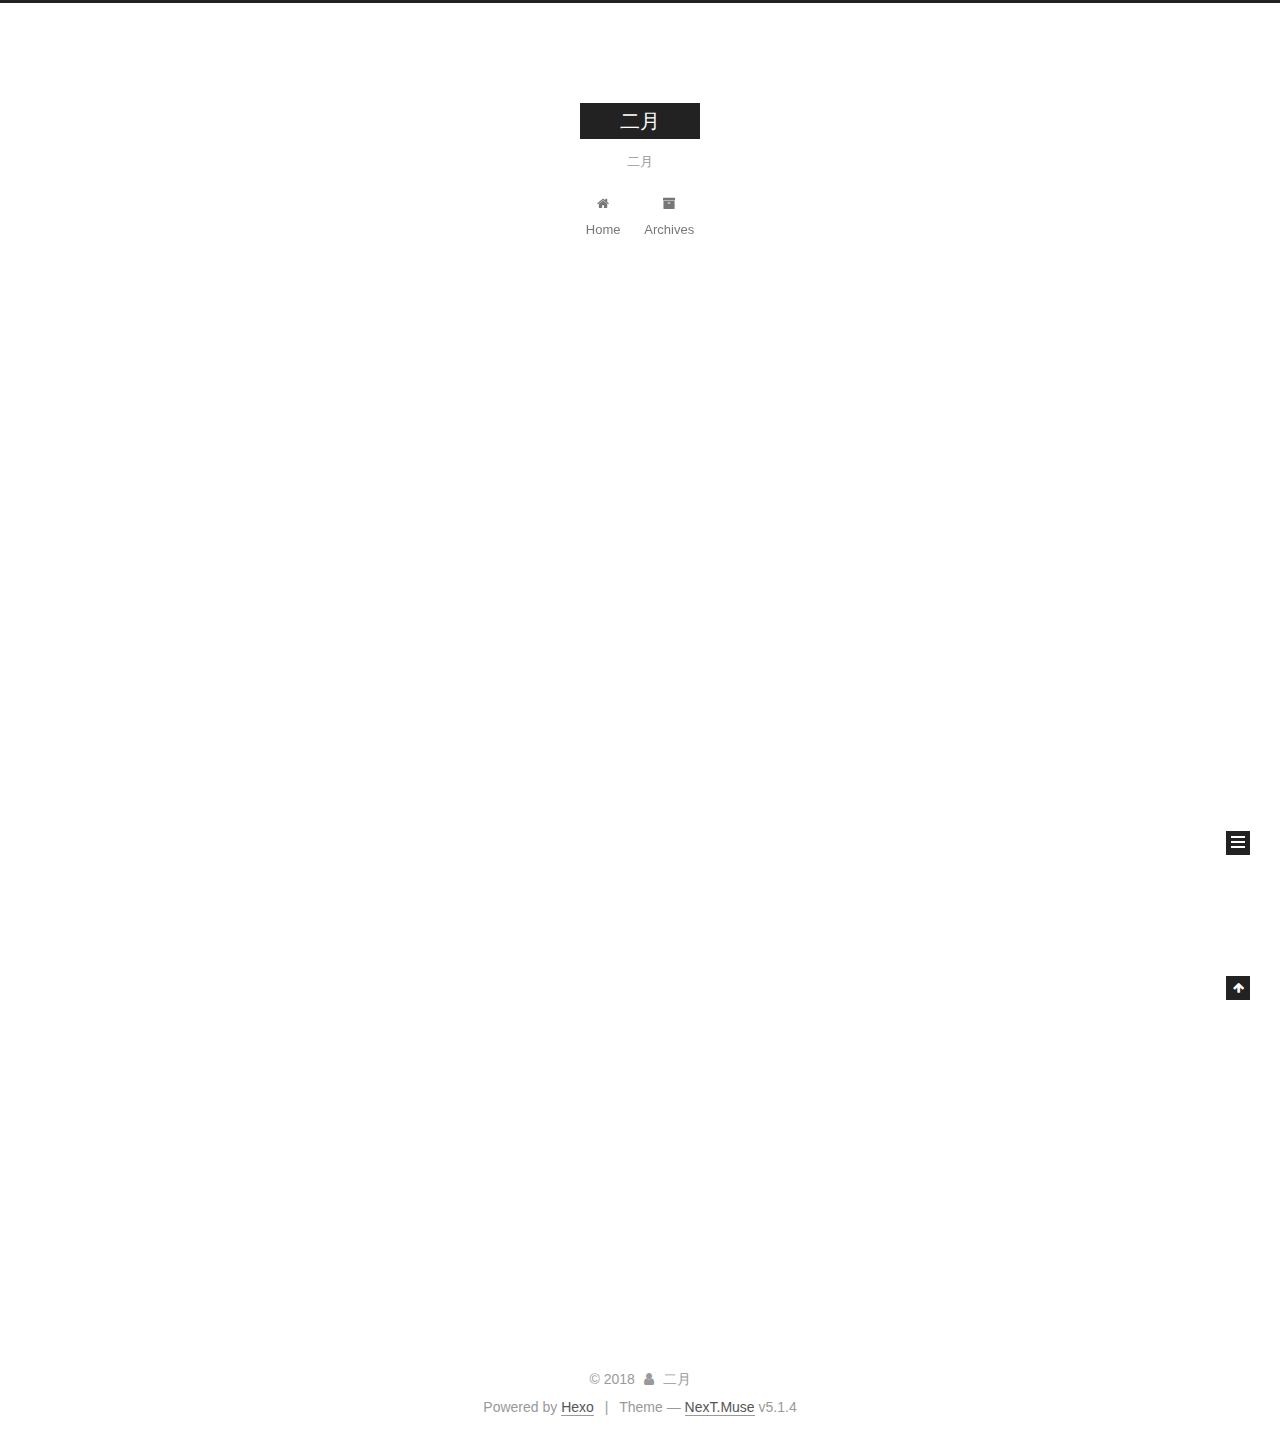
==== index.html @ c7cc3c28 "Site updated: 2018-11-22 13:36:39" ====
<!DOCTYPE html>



  


<html class="theme-next muse use-motion" lang="">
<head><meta name="generator" content="Hexo 3.8.0">
  <meta charset="UTF-8">
<meta http-equiv="X-UA-Compatible" content="IE=edge">
<meta name="viewport" content="width=device-width, initial-scale=1, maximum-scale=1">
<meta name="theme-color" content="#222">









<meta http-equiv="Cache-Control" content="no-transform">
<meta http-equiv="Cache-Control" content="no-siteapp">
















  
  
  <link href="/lib/fancybox/source/jquery.fancybox.css?v=2.1.5" rel="stylesheet" type="text/css">







<link href="/lib/font-awesome/css/font-awesome.min.css?v=4.6.2" rel="stylesheet" type="text/css">

<link href="/css/main.css?v=5.1.4" rel="stylesheet" type="text/css">


  <link rel="apple-touch-icon" sizes="180x180" href="/images/apple-touch-icon-next.png?v=5.1.4">


  <link rel="icon" type="image/png" sizes="32x32" href="/images/favicon-32x32-next.png?v=5.1.4">


  <link rel="icon" type="image/png" sizes="16x16" href="/images/favicon-16x16-next.png?v=5.1.4">


  <link rel="mask-icon" href="/images/logo.svg?v=5.1.4" color="#222">





  <meta name="keywords" content="Hexo, NexT">










<meta property="og:type" content="website">
<meta property="og:title" content="二月">
<meta property="og:url" content="http://yoursite.com/index.html">
<meta property="og:site_name" content="二月">
<meta property="og:locale" content="default">
<meta name="twitter:card" content="summary">
<meta name="twitter:title" content="二月">



<script type="text/javascript" id="hexo.configurations">
  var NexT = window.NexT || {};
  var CONFIG = {
    root: '/',
    scheme: 'Muse',
    version: '5.1.4',
    sidebar: {"position":"left","display":"post","offset":12,"b2t":false,"scrollpercent":false,"onmobile":false},
    fancybox: true,
    tabs: true,
    motion: {"enable":true,"async":false,"transition":{"post_block":"fadeIn","post_header":"slideDownIn","post_body":"slideDownIn","coll_header":"slideLeftIn","sidebar":"slideUpIn"}},
    duoshuo: {
      userId: '0',
      author: 'Author'
    },
    algolia: {
      applicationID: '',
      apiKey: '',
      indexName: '',
      hits: {"per_page":10},
      labels: {"input_placeholder":"Search for Posts","hits_empty":"We didn't find any results for the search: ${query}","hits_stats":"${hits} results found in ${time} ms"}
    }
  };
</script>



  <link rel="canonical" href="http://yoursite.com/">





  <title>二月</title>
  








</head>

<body itemscope="" itemtype="http://schema.org/WebPage" lang="default">

  
  
    
  

  <div class="container sidebar-position-left 
  page-home">
    <div class="headband"></div>

    <header id="header" class="header" itemscope="" itemtype="http://schema.org/WPHeader">
      <div class="header-inner"><div class="site-brand-wrapper">
  <div class="site-meta ">
    

    <div class="custom-logo-site-title">
      <a href="/" class="brand" rel="start">
        <span class="logo-line-before"><i></i></span>
        <span class="site-title">二月</span>
        <span class="logo-line-after"><i></i></span>
      </a>
    </div>
      
        <p class="site-subtitle">二月</p>
      
  </div>

  <div class="site-nav-toggle">
    <button>
      <span class="btn-bar"></span>
      <span class="btn-bar"></span>
      <span class="btn-bar"></span>
    </button>
  </div>
</div>

<nav class="site-nav">
  

  
    <ul id="menu" class="menu">
      
        
        <li class="menu-item menu-item-home">
          <a href="/" rel="section">
            
              <i class="menu-item-icon fa fa-fw fa-home"></i> <br>
            
            Home
          </a>
        </li>
      
        
        <li class="menu-item menu-item-archives">
          <a href="/archives/" rel="section">
            
              <i class="menu-item-icon fa fa-fw fa-archive"></i> <br>
            
            Archives
          </a>
        </li>
      

      
    </ul>
  

  
</nav>



 </div>
    </header>

    <main id="main" class="main">
      <div class="main-inner">
        <div class="content-wrap">
          <div id="content" class="content">
            
  <section id="posts" class="posts-expand">
    
      

  

  
  
  

  <article class="post post-type-normal" itemscope="" itemtype="http://schema.org/Article">
  
  
  
  <div class="post-block">
    <link itemprop="mainEntityOfPage" href="http://yoursite.com/2018/11/22/hello-world/">

    <span hidden itemprop="author" itemscope="" itemtype="http://schema.org/Person">
      <meta itemprop="name" content="二月">
      <meta itemprop="description" content="">
      <meta itemprop="image" content="/images/avatar.gif">
    </span>

    <span hidden itemprop="publisher" itemscope="" itemtype="http://schema.org/Organization">
      <meta itemprop="name" content="二月">
    </span>

    
      <header class="post-header">

        
        
          <h1 class="post-title" itemprop="name headline">
                
                <a class="post-title-link" href="/2018/11/22/hello-world/" itemprop="url">Hello World</a></h1>
        

        <div class="post-meta">
          <span class="post-time">
            
              <span class="post-meta-item-icon">
                <i class="fa fa-calendar-o"></i>
              </span>
              
                <span class="post-meta-item-text">Posted on</span>
              
              <time title="Post created" itemprop="dateCreated datePublished" datetime="2018-11-22T10:33:22+08:00">
                2018-11-22
              </time>
            

            

            
          </span>

          

          
            
          

          
          

          

          

          

        </div>
      </header>
    

    
    
    
    <div class="post-body" itemprop="articleBody">

      
      

      
        
          
            <p>Welcome to <a href="https://hexo.io/" target="_blank" rel="noopener">Hexo</a>! This is your very first post. Check <a href="https://hexo.io/docs/" target="_blank" rel="noopener">documentation</a> for more info. If you get any problems when using Hexo, you can find the answer in <a href="https://hexo.io/docs/troubleshooting.html" target="_blank" rel="noopener">troubleshooting</a> or you can ask me on <a href="https://github.com/hexojs/hexo/issues" target="_blank" rel="noopener">GitHub</a>.</p>
<h2 id="Quick-Start"><a href="#Quick-Start" class="headerlink" title="Quick Start"></a>Quick Start</h2><h3 id="Create-a-new-post"><a href="#Create-a-new-post" class="headerlink" title="Create a new post"></a>Create a new post</h3><figure class="highlight bash"><table><tr><td class="gutter"><pre><span class="line">1</span><br></pre></td><td class="code"><pre><span class="line">$ hexo new <span class="string">"My New Post"</span></span><br></pre></td></tr></table></figure>
<p>More info: <a href="https://hexo.io/docs/writing.html" target="_blank" rel="noopener">Writing</a></p>
<h3 id="Run-server"><a href="#Run-server" class="headerlink" title="Run server"></a>Run server</h3><figure class="highlight bash"><table><tr><td class="gutter"><pre><span class="line">1</span><br></pre></td><td class="code"><pre><span class="line">$ hexo server</span><br></pre></td></tr></table></figure>
<p>More info: <a href="https://hexo.io/docs/server.html" target="_blank" rel="noopener">Server</a></p>
<h3 id="Generate-static-files"><a href="#Generate-static-files" class="headerlink" title="Generate static files"></a>Generate static files</h3><figure class="highlight bash"><table><tr><td class="gutter"><pre><span class="line">1</span><br></pre></td><td class="code"><pre><span class="line">$ hexo generate</span><br></pre></td></tr></table></figure>
<p>More info: <a href="https://hexo.io/docs/generating.html" target="_blank" rel="noopener">Generating</a></p>
<h3 id="Deploy-to-remote-sites"><a href="#Deploy-to-remote-sites" class="headerlink" title="Deploy to remote sites"></a>Deploy to remote sites</h3><figure class="highlight bash"><table><tr><td class="gutter"><pre><span class="line">1</span><br></pre></td><td class="code"><pre><span class="line">$ hexo deploy</span><br></pre></td></tr></table></figure>
<p>More info: <a href="https://hexo.io/docs/deployment.html" target="_blank" rel="noopener">Deployment</a></p>

          
        
      
    </div>
    
    
    

    

    

    

    <footer class="post-footer">
      

      

      

      
      
        <div class="post-eof"></div>
      
    </footer>
  </div>
  
  
  
  </article>


    
  </section>

  


          </div>
          


          

        </div>
        
          
  
  <div class="sidebar-toggle">
    <div class="sidebar-toggle-line-wrap">
      <span class="sidebar-toggle-line sidebar-toggle-line-first"></span>
      <span class="sidebar-toggle-line sidebar-toggle-line-middle"></span>
      <span class="sidebar-toggle-line sidebar-toggle-line-last"></span>
    </div>
  </div>

  <aside id="sidebar" class="sidebar">
    
    <div class="sidebar-inner">

      

      

      <section class="site-overview-wrap sidebar-panel sidebar-panel-active">
        <div class="site-overview">
          <div class="site-author motion-element" itemprop="author" itemscope="" itemtype="http://schema.org/Person">
            
              <p class="site-author-name" itemprop="name">二月</p>
              <p class="site-description motion-element" itemprop="description"></p>
          </div>

          <nav class="site-state motion-element">

            
              <div class="site-state-item site-state-posts">
              
                <a href="/archives/">
              
                  <span class="site-state-item-count">1</span>
                  <span class="site-state-item-name">posts</span>
                </a>
              </div>
            

            

            

          </nav>

          

          

          
          

          
          

          

        </div>
      </section>

      

      

    </div>
  </aside>


        
      </div>
    </main>

    <footer id="footer" class="footer">
      <div class="footer-inner">
        <div class="copyright">&copy; <span itemprop="copyrightYear">2018</span>
  <span class="with-love">
    <i class="fa fa-user"></i>
  </span>
  <span class="author" itemprop="copyrightHolder">二月</span>

  
</div>


  <div class="powered-by">Powered by <a class="theme-link" target="_blank" href="https://hexo.io">Hexo</a></div>



  <span class="post-meta-divider">|</span>



  <div class="theme-info">Theme &mdash; <a class="theme-link" target="_blank" href="https://github.com/iissnan/hexo-theme-next">NexT.Muse</a> v5.1.4</div>




        







        
      </div>
    </footer>

    
      <div class="back-to-top">
        <i class="fa fa-arrow-up"></i>
        
      </div>
    

    

  </div>

  

<script type="text/javascript">
  if (Object.prototype.toString.call(window.Promise) !== '[object Function]') {
    window.Promise = null;
  }
</script>









  












  
  
    <script type="text/javascript" src="/lib/jquery/index.js?v=2.1.3"></script>
  

  
  
    <script type="text/javascript" src="/lib/fastclick/lib/fastclick.min.js?v=1.0.6"></script>
  

  
  
    <script type="text/javascript" src="/lib/jquery_lazyload/jquery.lazyload.js?v=1.9.7"></script>
  

  
  
    <script type="text/javascript" src="/lib/velocity/velocity.min.js?v=1.2.1"></script>
  

  
  
    <script type="text/javascript" src="/lib/velocity/velocity.ui.min.js?v=1.2.1"></script>
  

  
  
    <script type="text/javascript" src="/lib/fancybox/source/jquery.fancybox.pack.js?v=2.1.5"></script>
  


  


  <script type="text/javascript" src="/js/src/utils.js?v=5.1.4"></script>

  <script type="text/javascript" src="/js/src/motion.js?v=5.1.4"></script>



  
  

  

  


  <script type="text/javascript" src="/js/src/bootstrap.js?v=5.1.4"></script>



  


  




	





  





  












  





  

  

  

  
  

  

  

  

</body>
</html>
---- css/main.css ----
/* normalize.css v3.0.2 | MIT License | git.io/normalize */
html {
  font-family: sans-serif; /* 1 */
  -ms-text-size-adjust: 100%; /* 2 */
  -webkit-text-size-adjust: 100%; /* 2 */
}
body {
  margin: 0;
}
article,
aside,
details,
figcaption,
figure,
footer,
header,
hgroup,
main,
menu,
nav,
section,
summary {
  display: block;
}
audio,
canvas,
progress,
video {
  display: inline-block; /* 1 */
  vertical-align: baseline; /* 2 */
}
audio:not([controls]) {
  display: none;
  height: 0;
}
[hidden],
template {
  display: none;
}
a {
  background-color: transparent;
}
a:active,
a:hover {
  outline: 0;
}
abbr[title] {
  border-bottom: 1px dotted;
}
b,
strong {
  font-weight: bold;
}
dfn {
  font-style: italic;
}
h1 {
  font-size: 2em;
  margin: 0.67em 0;
}
mark {
  background: #ff0;
  color: #000;
}
small {
  font-size: 80%;
}
sub,
sup {
  font-size: 75%;
  line-height: 0;
  position: relative;
  vertical-align: baseline;
}
sup {
  top: -0.5em;
}
sub {
  bottom: -0.25em;
}
img {
  border: 0;
}
svg:not(:root) {
  overflow: hidden;
}
figure {
  margin: 1em 40px;
}
hr {
  -moz-box-sizing: content-box;
  box-sizing: content-box;
  height: 0;
}
pre {
  overflow: auto;
}
code,
kbd,
pre,
samp {
  font-family: monospace, monospace;
  font-size: 1em;
}
button,
input,
optgroup,
select,
textarea {
  color: inherit; /* 1 */
  font: inherit; /* 2 */
  margin: 0; /* 3 */
}
button {
  overflow: visible;
}
button,
select {
  text-transform: none;
}
button,
html input[type="button"],
input[type="reset"],
input[type="submit"] {
  -webkit-appearance: button; /* 2 */
  cursor: pointer; /* 3 */
}
button[disabled],
html input[disabled] {
  cursor: default;
}
button::-moz-focus-inner,
input::-moz-focus-inner {
  border: 0;
  padding: 0;
}
input {
  line-height: normal;
}
input[type="checkbox"],
input[type="radio"] {
  box-sizing: border-box; /* 1 */
  padding: 0; /* 2 */
}
input[type="number"]::-webkit-inner-spin-button,
input[type="number"]::-webkit-outer-spin-button {
  height: auto;
}
input[type="search"] {
  -webkit-appearance: textfield; /* 1 */
  -moz-box-sizing: content-box;
  -webkit-box-sizing: content-box; /* 2 */
  box-sizing: content-box;
}
input[type="search"]::-webkit-search-cancel-button,
input[type="search"]::-webkit-search-decoration {
  -webkit-appearance: none;
}
fieldset {
  border: 1px solid #c0c0c0;
  margin: 0 2px;
  padding: 0.35em 0.625em 0.75em;
}
legend {
  border: 0; /* 1 */
  padding: 0; /* 2 */
}
textarea {
  overflow: auto;
}
optgroup {
  font-weight: bold;
}
table {
  border-collapse: collapse;
  border-spacing: 0;
}
td,
th {
  padding: 0;
}
::selection {
  background: #262a30;
  color: #fff;
}
body {
  position: relative;
  font-family: 'Lato', "PingFang SC", "Microsoft YaHei", sans-serif;
  font-size: 14px;
  line-height: 2;
  color: #555;
  background: #fff;
}
@media (max-width: 767px) {
  body {
    padding-right: 0 !important;
  }
}
@media (min-width: 768px) and (max-width: 991px) {
  body {
    padding-right: 0 !important;
  }
}
@media (min-width: 1600px) {
  body {
    font-size: 16px;
  }
}
h1,
h2,
h3,
h4,
h5,
h6 {
  margin: 0;
  padding: 0;
  font-weight: bold;
  line-height: 1.5;
  font-family: 'Lato', "PingFang SC", "Microsoft YaHei", sans-serif;
}
h2,
h3,
h4,
h5,
h6 {
  margin: 20px 0 15px;
}
h1 {
  font-size: 22px;
}
@media (max-width: 767px) {
  h1 {
    font-size: 18px;
  }
}
h2 {
  font-size: 20px;
}
@media (max-width: 767px) {
  h2 {
    font-size: 16px;
  }
}
h3 {
  font-size: 18px;
}
@media (max-width: 767px) {
  h3 {
    font-size: 14px;
  }
}
h4 {
  font-size: 16px;
}
@media (max-width: 767px) {
  h4 {
    font-size: 12px;
  }
}
h5 {
  font-size: 14px;
}
@media (max-width: 767px) {
  h5 {
    font-size: 10px;
  }
}
h6 {
  font-size: 12px;
}
@media (max-width: 767px) {
  h6 {
    font-size: 8px;
  }
}
p {
  margin: 0 0 20px 0;
}
a {
  color: #555;
  text-decoration: none;
  outline: none;
  border-bottom: 1px solid #999;
  word-wrap: break-word;
}
a:hover {
  color: #222;
  border-bottom-color: #222;
}
blockquote {
  margin: 0;
  padding: 0;
}
img {
  display: block;
  margin: auto;
  max-width: 100%;
  height: auto;
}
hr {
  margin: 40px 0;
  height: 3px;
  border: none;
  background-color: #ddd;
  background-image: repeating-linear-gradient(-45deg, #fff, #fff 4px, transparent 4px, transparent 8px);
}
blockquote {
  padding: 0 15px;
  color: #666;
  border-left: 4px solid #ddd;
}
blockquote cite::before {
  content: "-";
  padding: 0 5px;
}
dt {
  font-weight: 700;
}
dd {
  margin: 0;
  padding: 0;
}
kbd {
  border: 1px solid #ccc;
  border-radius: 0.2em;
  box-shadow: 0.1em 0.1em 0.2em rgba(0,0,0,0.1);
  background-color: #f9f9f9;
  font-family: inherit;
  background-image: -webkit-linear-gradient(top, #eee, #fff, #eee);
  padding: 0.1em 0.3em;
  white-space: nowrap;
}
.text-left {
  text-align: left;
}
.text-center {
  text-align: center;
}
.text-right {
  text-align: right;
}
.text-justify {
  text-align: justify;
}
.text-nowrap {
  white-space: nowrap;
}
.text-lowercase {
  text-transform: lowercase;
}
.text-uppercase {
  text-transform: uppercase;
}
.text-capitalize {
  text-transform: capitalize;
}
.center-block {
  display: block;
  margin-left: auto;
  margin-right: auto;
}
.clearfix:before,
.clearfix:after {
  content: " ";
  display: table;
}
.clearfix:after {
  clear: both;
}
.pullquote {
  width: 45%;
}
.pullquote.left {
  float: left;
  margin-left: 5px;
  margin-right: 10px;
}
.pullquote.right {
  float: right;
  margin-left: 10px;
  margin-right: 5px;
}
.affix.affix.affix {
  position: fixed;
}
.translation {
  margin-top: -20px;
  font-size: 14px;
  color: #999;
}
.scrollbar-measure {
  width: 100px;
  height: 100px;
  overflow: scroll;
  position: absolute;
  top: -9999px;
}
.use-motion .motion-element {
  opacity: 0;
}
table {
  margin: 20px 0;
  width: 100%;
  border-collapse: collapse;
  border-spacing: 0;
  border: 1px solid #ddd;
  font-size: 14px;
  table-layout: fixed;
  word-wrap: break-all;
}
table>tbody>tr:nth-of-type(odd) {
  background-color: #f9f9f9;
}
table>tbody>tr:hover {
  background-color: #f5f5f5;
}
caption,
th,
td {
  padding: 8px;
  text-align: left;
  vertical-align: middle;
  font-weight: normal;
}
th,
td {
  border-bottom: 3px solid #ddd;
  border-right: 1px solid #eee;
}
th {
  padding-bottom: 10px;
  font-weight: 700;
}
td {
  border-bottom-width: 1px;
}
html,
body {
  height: 100%;
}
.container {
  position: relative;
  min-height: 100%;
}
.header-inner {
  margin: 0 auto;
  padding: 100px 0 70px;
  width: 700px;
}
@media (min-width: 1600px) {
  .container .header-inner {
    width: 900px;
  }
}
.main {
  padding-bottom: 150px;
}
.main-inner {
  margin: 0 auto;
  width: 700px;
}
@media (min-width: 1600px) {
  .container .main-inner {
    width: 900px;
  }
}
.footer {
  position: absolute;
  left: 0;
  bottom: 0;
  width: 100%;
  min-height: 50px;
}
.footer-inner {
  box-sizing: border-box;
  margin: 20px auto;
  width: 700px;
}
@media (min-width: 1600px) {
  .container .footer-inner {
    width: 900px;
  }
}
pre,
.highlight {
  overflow: auto;
  margin: 20px 0;
  padding: 0;
  font-size: 13px;
  color: #4d4d4c;
  background: #f7f7f7;
  line-height: 1.6;
}
pre,
code {
  font-family: consolas, Menlo, "PingFang SC", "Microsoft YaHei", monospace;
}
code {
  padding: 2px 4px;
  word-wrap: break-word;
  color: #555;
  background: #eee;
  border-radius: 3px;
  font-size: 13px;
}
pre {
  padding: 10px;
}
pre code {
  padding: 0;
  color: #4d4d4c;
  background: none;
  text-shadow: none;
}
.highlight {
  border-radius: 1px;
}
.highlight pre {
  border: none;
  margin: 0;
  padding: 10px 0;
}
.highlight table {
  margin: 0;
  width: auto;
  border: none;
}
.highlight td {
  border: none;
  padding: 0;
}
.highlight figcaption {
  font-size: 1em;
  color: #4d4d4c;
  line-height: 1em;
  margin-bottom: 1em;
}
.highlight figcaption:before,
.highlight figcaption:after {
  content: " ";
  display: table;
}
.highlight figcaption:after {
  clear: both;
}
.highlight figcaption a {
  float: right;
  color: #4d4d4c;
}
.highlight figcaption a:hover {
  border-bottom-color: #4d4d4c;
}
.highlight .gutter pre {
  padding-left: 10px;
  padding-right: 10px;
  color: #869194;
  text-align: right;
  background-color: #eff2f3;
}
.highlight .code pre {
  width: 100%;
  padding-left: 10px;
  padding-right: 10px;
  background-color: #f7f7f7;
}
.highlight .line {
  height: 20px;
}
.gutter {
  -webkit-user-select: none;
  -moz-user-select: none;
  -ms-user-select: none;
  user-select: none;
}
.gist table {
  width: auto;
}
.gist table td {
  border: none;
}
pre .deletion {
  background: #fdd;
}
pre .addition {
  background: #dfd;
}
pre .meta {
  color: #8959a8;
}
pre .comment {
  color: #8e908c;
}
pre .variable,
pre .attribute,
pre .tag,
pre .regexp,
pre .ruby .constant,
pre .xml .tag .title,
pre .xml .pi,
pre .xml .doctype,
pre .html .doctype,
pre .css .id,
pre .css .class,
pre .css .pseudo {
  color: #c82829;
}
pre .number,
pre .preprocessor,
pre .built_in,
pre .literal,
pre .params,
pre .constant,
pre .command {
  color: #f5871f;
}
pre .ruby .class .title,
pre .css .rules .attribute,
pre .string,
pre .value,
pre .inheritance,
pre .header,
pre .ruby .symbol,
pre .xml .cdata,
pre .special,
pre .number,
pre .formula {
  color: #718c00;
}
pre .title,
pre .css .hexcolor {
  color: #3e999f;
}
pre .function,
pre .python .decorator,
pre .python .title,
pre .ruby .function .title,
pre .ruby .title .keyword,
pre .perl .sub,
pre .javascript .title,
pre .coffeescript .title {
  color: #4271ae;
}
pre .keyword,
pre .javascript .function {
  color: #8959a8;
}
.full-image.full-image.full-image.full-image {
  border: none;
  max-width: 100%;
  width: auto;
  margin: 20px auto 25px;
}
@media (min-width: 992px) {
  .full-image.full-image.full-image.full-image {
    max-width: none;
    width: 110%;
    margin: 25px -5%;
  }
}
.blockquote-center,
.page-home .post-type-quote blockquote,
.page-post-detail .post-type-quote blockquote {
  position: relative;
  margin: 40px 0;
  padding: 0;
  border-left: none;
  text-align: center;
}
.blockquote-center::before,
.page-home .post-type-quote blockquote::before,
.page-post-detail .post-type-quote blockquote::before,
.blockquote-center::after,
.page-home .post-type-quote blockquote::after,
.page-post-detail .post-type-quote blockquote::after {
  position: absolute;
  content: ' ';
  display: block;
  width: 100%;
  height: 24px;
  opacity: 0.2;
  background-repeat: no-repeat;
  background-position: 0 -6px;
  background-size: 22px 22px;
}
.blockquote-center::before,
.page-home .post-type-quote blockquote::before,
.page-post-detail .post-type-quote blockquote::before {
  top: -20px;
  background-image: url("../images/quote-l.svg");
  border-top: 1px solid #ccc;
}
.blockquote-center::after,
.page-home .post-type-quote blockquote::after,
.page-post-detail .post-type-quote blockquote::after {
  bottom: -20px;
  background-image: url("../images/quote-r.svg");
  border-bottom: 1px solid #ccc;
  background-position: 100% 8px;
}
.blockquote-center p,
.page-home .post-type-quote blockquote p,
.page-post-detail .post-type-quote blockquote p,
.blockquote-center div,
.page-home .post-type-quote blockquote div,
.page-post-detail .post-type-quote blockquote div {
  text-align: center;
}
.post .post-body .group-picture img {
  box-sizing: border-box;
  padding: 0 3px;
  border: none;
}
.post .group-picture-row {
  overflow: hidden;
  margin-top: 6px;
}
.post .group-picture-row:first-child {
  margin-top: 0;
}
.post .group-picture-column {
  float: left;
}
.page-post-detail .post-body .group-picture-column {
  float: none;
  margin-top: 10px;
  width: auto !important;
}
.page-post-detail .post-body .group-picture-column img {
  margin: 0 auto;
}
.page-archive .group-picture-container {
  overflow: hidden;
}
.page-archive .group-picture-row {
  float: left;
}
.page-archive .group-picture-row:first-child {
  margin-top: 6px;
}
.page-archive .group-picture-column {
  max-width: 150px;
  max-height: 150px;
}
.post-body .note {
  position: relative;
  padding: 15px;
  margin-bottom: 20px;
  border: 1px solid #eee;
  border-left-width: 5px;
  border-radius: 3px;
}
.post-body .note h2,
.post-body .note h3,
.post-body .note h4,
.post-body .note h5,
.post-body .note h6 {
  margin-top: 0;
  margin-bottom: 0;
  border-bottom: initial;
  padding-top: 0 !important;
}
.post-body .note p:first-child,
.post-body .note ul:first-child,
.post-body .note ol:first-child,
.post-body .note table:first-child,
.post-body .note pre:first-child,
.post-body .note blockquote:first-child {
  margin-top: 0;
}
.post-body .note p:last-child,
.post-body .note ul:last-child,
.post-body .note ol:last-child,
.post-body .note table:last-child,
.post-body .note pre:last-child,
.post-body .note blockquote:last-child {
  margin-bottom: 0;
}
.post-body .note.default {
  border-left-color: #777;
}
.post-body .note.default h2,
.post-body .note.default h3,
.post-body .note.default h4,
.post-body .note.default h5,
.post-body .note.default h6 {
  color: #777;
}
.post-body .note.primary {
  border-left-color: #6f42c1;
}
.post-body .note.primary h2,
.post-body .note.primary h3,
.post-body .note.primary h4,
.post-body .note.primary h5,
.post-body .note.primary h6 {
  color: #6f42c1;
}
.post-body .note.info {
  border-left-color: #428bca;
}
.post-body .note.info h2,
.post-body .note.info h3,
.post-body .note.info h4,
.post-body .note.info h5,
.post-body .note.info h6 {
  color: #428bca;
}
.post-body .note.success {
  border-left-color: #5cb85c;
}
.post-body .note.success h2,
.post-body .note.success h3,
.post-body .note.success h4,
.post-body .note.success h5,
.post-body .note.success h6 {
  color: #5cb85c;
}
.post-body .note.warning {
  border-left-color: #f0ad4e;
}
.post-body .note.warning h2,
.post-body .note.warning h3,
.post-body .note.warning h4,
.post-body .note.warning h5,
.post-body .note.warning h6 {
  color: #f0ad4e;
}
.post-body .note.danger {
  border-left-color: #d9534f;
}
.post-body .note.danger h2,
.post-body .note.danger h3,
.post-body .note.danger h4,
.post-body .note.danger h5,
.post-body .note.danger h6 {
  color: #d9534f;
}
.post-body .label {
  display: inline;
  padding: 0 2px;
  white-space: nowrap;
}
.post-body .label.default {
  background-color: #f0f0f0;
}
.post-body .label.primary {
  background-color: #efe6f7;
}
.post-body .label.info {
  background-color: #e5f2f8;
}
.post-body .label.success {
  background-color: #e7f4e9;
}
.post-body .label.warning {
  background-color: #fcf6e1;
}
.post-body .label.danger {
  background-color: #fae8eb;
}
.post-body .tabs {
  position: relative;
  display: block;
  margin-bottom: 20px;
  padding-top: 10px;
}
.post-body .tabs ul.nav-tabs {
  margin: 0;
  padding: 0;
  display: flex;
  margin-bottom: -1px;
}
@media (max-width: 413px) {
  .post-body .tabs ul.nav-tabs {
    display: block;
    margin-bottom: 5px;
  }
}
.post-body .tabs ul.nav-tabs li.tab {
  list-style-type: none !important;
  margin: 0 0.25em 0 0;
  border-top: 3px solid transparent;
  border-left: 1px solid transparent;
  border-right: 1px solid transparent;
}
@media (max-width: 413px) {
  .post-body .tabs ul.nav-tabs li.tab {
    margin: initial;
    border-top: 1px solid transparent;
    border-left: 3px solid transparent;
    border-right: 1px solid transparent;
    border-bottom: 1px solid transparent;
  }
}
.post-body .tabs ul.nav-tabs li.tab a {
  outline: 0;
  border-bottom: initial;
  display: block;
  line-height: 1.8em;
  padding: 0.25em 0.75em;
  transition-duration: 0.2s;
  transition-timing-function: ease-out;
  transition-delay: 0s;
}
.post-body .tabs ul.nav-tabs li.tab a i {
  width: 1.285714285714286em;
}
.post-body .tabs ul.nav-tabs li.tab.active {
  border-top: 3px solid #fc6423;
  border-left: 1px solid #ddd;
  border-right: 1px solid #ddd;
  background-color: #fff;
}
@media (max-width: 413px) {
  .post-body .tabs ul.nav-tabs li.tab.active {
    border-top: 1px solid #ddd;
    border-left: 3px solid #fc6423;
    border-right: 1px solid #ddd;
    border-bottom: 1px solid #ddd;
  }
}
.post-body .tabs ul.nav-tabs li.tab.active a {
  cursor: default;
  color: #555;
}
.post-body .tabs .tab-content {
  background-color: #fff;
}
.post-body .tabs .tab-content .tab-pane {
  border: 1px solid #ddd;
  padding: 20px 20px 0 20px;
}
.post-body .tabs .tab-content .tab-pane:not(.active) {
  display: none !important;
}
.post-body .tabs .tab-content .tab-pane.active {
  display: block !important;
}
.btn {
  display: inline-block;
  padding: 0 20px;
  font-size: 14px;
  color: #fff;
  background: #222;
  border: 2px solid #222;
  text-decoration: none;
  border-radius: 0;
  transition-property: background-color;
  transition-duration: 0.2s;
  transition-timing-function: ease-in-out;
  transition-delay: 0s;
  line-height: 2;
}
.btn:hover {
  border-color: #222;
  color: #222;
  background: #fff;
}
.btn +.btn {
  margin: 0 0 8px 8px;
}
.btn .fa-fw {
  width: 1.285714285714286em;
  text-align: left;
}
.btn-bar {
  display: block;
  width: 22px;
  height: 2px;
  background: #555;
  border-radius: 1px;
}
.btn-bar+.btn-bar {
  margin-top: 4px;
}
.pagination {
  margin: 120px 0 40px;
  text-align: center;
  border-top: 1px solid #eee;
}
.page-number-basic,
.pagination .prev,
.pagination .next,
.pagination .page-number,
.pagination .space {
  display: inline-block;
  position: relative;
  top: -1px;
  margin: 0 10px;
  padding: 0 11px;
}
@media (max-width: 767px) {
  .page-number-basic,
  .pagination .prev,
  .pagination .next,
  .pagination .page-number,
  .pagination .space {
    margin: 0 5px;
  }
}
.pagination .prev,
.pagination .next,
.pagination .page-number {
  border-bottom: 0;
  border-top: 1px solid #eee;
  transition-property: border-color;
  transition-duration: 0.2s;
  transition-timing-function: ease-in-out;
  transition-delay: 0s;
}
.pagination .prev:hover,
.pagination .next:hover,
.pagination .page-number:hover {
  border-top-color: #222;
}
.pagination .space {
  padding: 0;
  margin: 0;
}
.pagination .prev {
  margin-left: 0;
}
.pagination .next {
  margin-right: 0;
}
.pagination .page-number.current {
  color: #fff;
  background: #ccc;
  border-top-color: #ccc;
}
@media (max-width: 767px) {
  .pagination {
    border-top: none;
  }
  .pagination .prev,
  .pagination .next,
  .pagination .page-number {
    margin-bottom: 10px;
    border-top: 0;
    border-bottom: 1px solid #eee;
    padding: 0 10px;
  }
  .pagination .prev:hover,
  .pagination .next:hover,
  .pagination .page-number:hover {
    border-bottom-color: #222;
  }
}
.comments {
  margin: 60px 20px 0;
}
.tag-cloud {
  text-align: center;
}
.tag-cloud a {
  display: inline-block;
  margin: 10px;
}
.back-to-top {
  box-sizing: border-box;
  position: fixed;
  bottom: -100px;
  right: 30px;
  z-index: 1050;
  padding: 0 6px;
  width: 24px;
  background: #222;
  font-size: 12px;
  opacity: 1;
  color: #fff;
  cursor: pointer;
  text-align: center;
  -webkit-transform: translateZ(0);
  transition-property: bottom;
  transition-duration: 0.2s;
  transition-timing-function: ease-in-out;
  transition-delay: 0s;
}
@media (min-width: 768px) and (max-width: 991px) {
  .back-to-top {
    display: none !important;
  }
}
@media (max-width: 767px) {
  .back-to-top {
    display: none !important;
  }
}
.back-to-top.back-to-top-on {
  bottom: 19px;
}
.header {
  background: transparent;
}
.header-inner {
  position: relative;
}
.headband {
  height: 3px;
  background: #222;
}
.site-meta {
  margin: 0;
  text-align: center;
}
@media (max-width: 767px) {
  .site-meta {
    text-align: center;
  }
}
.brand {
  position: relative;
  display: inline-block;
  padding: 0 40px;
  color: #fff;
  background: #222;
  border-bottom: none;
}
.brand:hover {
  color: #fff;
}
.logo {
  display: inline-block;
  margin-right: 5px;
  line-height: 36px;
  vertical-align: top;
}
.site-title {
  display: inline-block;
  vertical-align: top;
  line-height: 36px;
  font-size: 20px;
  font-weight: normal;
  font-family: 'Lato', "PingFang SC", "Microsoft YaHei", sans-serif;
}
.site-subtitle {
  margin-top: 10px;
  font-size: 13px;
  color: #999;
}
.use-motion .brand {
  opacity: 0;
}
.use-motion .logo,
.use-motion .site-title,
.use-motion .site-subtitle {
  opacity: 0;
  position: relative;
  top: -10px;
}
.site-nav-toggle {
  display: none;
  position: absolute;
  top: 10px;
  left: 10px;
}
@media (max-width: 767px) {
  .site-nav-toggle {
    display: block;
  }
}
.site-nav-toggle button {
  margin-top: 2px;
  padding: 9px 10px;
  background: transparent;
  border: none;
}
@media (max-width: 767px) {
  .site-nav {
    display: none;
    margin: 0 -10px;
    padding: 0 10px;
    clear: both;
    border-top: 1px solid #ddd;
  }
}
@media (min-width: 768px) and (max-width: 991px) {
  .site-nav {
    display: block !important;
  }
}
@media (min-width: 992px) {
  .site-nav {
    display: block !important;
  }
}
.menu {
  margin-top: 20px;
  padding-left: 0;
  text-align: center;
}
.menu .menu-item {
  display: inline-block;
  margin: 0 10px;
  list-style: none;
}
@media screen and (max-width: 767px) {
  .menu .menu-item {
    margin-top: 10px;
  }
}
.menu .menu-item a {
  display: block;
  font-size: 13px;
  line-height: inherit;
  border-bottom: 1px solid transparent;
  transition-property: border-color;
  transition-duration: 0.2s;
  transition-timing-function: ease-in-out;
  transition-delay: 0s;
}
.menu .menu-item a:hover {
  border-bottom-color: #222;
}
.menu .menu-item .fa {
  margin-right: 5px;
}
.use-motion .menu-item {
  opacity: 0;
}
.post-body {
  font-family: 'Lato', "PingFang SC", "Microsoft YaHei", sans-serif;
}
@media (max-width: 767px) {
  .post-body {
    word-break: break-word;
  }
}
.post-body .fancybox img {
  display: block !important;
  margin: 0 auto;
  cursor: pointer;
  cursor: zoom-in;
  cursor: -webkit-zoom-in;
}
.post-body .image-caption,
.post-body .figure .caption {
  margin: -20px auto 15px;
  text-align: center;
  font-size: 14px;
  color: #999;
  font-weight: bold;
  line-height: 1;
}
.post-sticky-flag {
  display: inline-block;
  font-size: 16px;
  -ms-transform: rotate(30deg);
  -webkit-transform: rotate(30deg);
  -moz-transform: rotate(30deg);
  -ms-transform: rotate(30deg);
  -o-transform: rotate(30deg);
  transform: rotate(30deg);
}
.use-motion .post-block,
.use-motion .pagination,
.use-motion .comments {
  opacity: 0;
}
.use-motion .post-header {
  opacity: 0;
}
.use-motion .post-body {
  opacity: 0;
}
.use-motion .collection-title {
  opacity: 0;
}
.posts-expand {
  padding-top: 40px;
}
@media (max-width: 767px) {
  .posts-expand {
    margin: 0 20px;
  }
  .post-body pre .gutter pre {
    padding-right: 10px;
  }
  .post-body .highlight {
    margin-left: 0px;
    margin-right: 0px;
    padding: 0;
  }
  .post-body .highlight .gutter pre {
    padding-right: 10px;
  }
}
@media (min-width: 992px) {
  .posts-expand .post-body {
    text-align: justify;
  }
}
.posts-expand .post-body h2,
.posts-expand .post-body h3,
.posts-expand .post-body h4,
.posts-expand .post-body h5,
.posts-expand .post-body h6 {
  padding-top: 10px;
}
.posts-expand .post-body h2 .header-anchor,
.posts-expand .post-body h3 .header-anchor,
.posts-expand .post-body h4 .header-anchor,
.posts-expand .post-body h5 .header-anchor,
.posts-expand .post-body h6 .header-anchor {
  float: right;
  margin-left: 10px;
  color: #ccc;
  border-bottom-style: none;
  visibility: hidden;
}
.posts-expand .post-body h2 .header-anchor:hover,
.posts-expand .post-body h3 .header-anchor:hover,
.posts-expand .post-body h4 .header-anchor:hover,
.posts-expand .post-body h5 .header-anchor:hover,
.posts-expand .post-body h6 .header-anchor:hover {
  color: inherit;
}
.posts-expand .post-body h2:hover .header-anchor,
.posts-expand .post-body h3:hover .header-anchor,
.posts-expand .post-body h4:hover .header-anchor,
.posts-expand .post-body h5:hover .header-anchor,
.posts-expand .post-body h6:hover .header-anchor {
  visibility: visible;
}
.posts-expand .post-body ul li {
  list-style: circle;
}
.posts-expand .post-body img {
  box-sizing: border-box;
  margin: auto;
  padding: 3px;
  border: 1px solid #ddd;
}
.posts-expand .post-body .fancybox img {
  margin: 0 auto 25px;
}
@media (max-width: 767px) {
  .posts-collapse {
    margin: 0 20px;
  }
  .posts-collapse .post-title,
  .posts-collapse .post-meta {
    display: block;
    width: auto;
    text-align: left;
  }
}
.posts-collapse {
  position: relative;
  z-index: 1010;
  margin-left: 55px;
}
.posts-collapse::after {
  content: " ";
  position: absolute;
  top: 20px;
  left: 0;
  margin-left: -2px;
  width: 4px;
  height: 100%;
  background: #f5f5f5;
  z-index: -1;
}
@media (max-width: 767px) {
  .posts-collapse {
    margin: 0 20px;
  }
}
.posts-collapse .collection-title {
  position: relative;
  margin: 60px 0;
}
.posts-collapse .collection-title h1,
.posts-collapse .collection-title h2 {
  margin-left: 20px;
}
.posts-collapse .collection-title small {
  color: #bbb;
  margin-left: 5px;
}
.posts-collapse .collection-title::before {
  content: " ";
  position: absolute;
  left: 0;
  top: 50%;
  margin-left: -4px;
  margin-top: -4px;
  width: 8px;
  height: 8px;
  background: #bbb;
  border-radius: 50%;
}
.posts-collapse .post {
  margin: 30px 0;
}
.posts-collapse .post-header {
  position: relative;
  transition-duration: 0.2s;
  transition-timing-function: ease-in-out;
  transition-delay: 0s;
  transition-property: border;
  border-bottom: 1px dashed #ccc;
}
.posts-collapse .post-header::before {
  content: " ";
  position: absolute;
  left: 0;
  top: 12px;
  width: 6px;
  height: 6px;
  margin-left: -4px;
  background: #bbb;
  border-radius: 50%;
  border: 1px solid #fff;
  transition-duration: 0.2s;
  transition-timing-function: ease-in-out;
  transition-delay: 0s;
  transition-property: background;
}
.posts-collapse .post-header:hover {
  border-bottom-color: #666;
}
.posts-collapse .post-header:hover::before {
  background: #222;
}
.posts-collapse .post-meta {
  position: absolute;
  font-size: 12px;
  left: 20px;
  top: 5px;
}
.posts-collapse .post-comments-count {
  display: none;
}
.posts-collapse .post-title {
  margin-left: 60px;
  font-size: 16px;
  font-weight: normal;
  line-height: inherit;
}
.posts-collapse .post-title::after {
  margin-left: 3px;
  opacity: 0.6;
}
.posts-collapse .post-title a {
  color: #666;
  border-bottom: none;
}
.page-home .post-type-quote .post-header,
.page-post-detail .post-type-quote .post-header,
.page-home .post-type-quote .post-tags,
.page-post-detail .post-type-quote .post-tags {
  display: none;
}
.posts-expand .post-title {
  text-align: center;
  word-break: break-word;
  font-weight: 400;
}
.posts-expand .post-title-link {
  display: inline-block;
  position: relative;
  color: #555;
  border-bottom: none;
  line-height: 1.2;
  vertical-align: top;
}
.posts-expand .post-title-link::before {
  content: "";
  position: absolute;
  width: 100%;
  height: 2px;
  bottom: 0;
  left: 0;
  background-color: #000;
  visibility: hidden;
  -webkit-transform: scaleX(0);
  -moz-transform: scaleX(0);
  -ms-transform: scaleX(0);
  -o-transform: scaleX(0);
  transform: scaleX(0);
  transition-duration: 0.2s;
  transition-timing-function: ease-in-out;
  transition-delay: 0s;
}
.posts-expand .post-title-link:hover::before {
  visibility: visible;
  -webkit-transform: scaleX(1);
  -moz-transform: scaleX(1);
  -ms-transform: scaleX(1);
  -o-transform: scaleX(1);
  transform: scaleX(1);
}
.posts-expand .post-title-link .fa {
  font-size: 16px;
}
.posts-expand .post-meta {
  margin: 3px 0 60px 0;
  color: #999;
  font-family: 'Lato', "PingFang SC", "Microsoft YaHei", sans-serif;
  font-size: 12px;
  text-align: center;
}
.posts-expand .post-meta .post-category-list {
  display: inline-block;
  margin: 0;
  padding: 3px;
}
.posts-expand .post-meta .post-category-list-link {
  color: #999;
}
.posts-expand .post-meta .post-description {
  font-size: 14px;
  margin-top: 2px;
}
.post-meta-divider {
  margin: 0 0.5em;
}
.post-meta-item-icon {
  margin-right: 3px;
}
@media (min-width: 768px) and (max-width: 991px) {
  .post-meta-item-icon {
    display: inline-block;
  }
}
@media (max-width: 767px) {
  .post-meta-item-icon {
    display: inline-block;
  }
}
@media (min-width: 768px) and (max-width: 991px) {
  .post-meta-item-text {
    display: none;
  }
}
@media (max-width: 767px) {
  .post-meta-item-text {
    display: none;
  }
}
@media (max-width: 767px) {
  .posts-expand .post-comments-count {
    display: none;
  }
}
.post-button {
  margin-top: 40px;
}
.posts-expand .post-tags {
  margin-top: 40px;
  text-align: center;
}
.posts-expand .post-tags a {
  display: inline-block;
  margin-right: 10px;
  font-size: 13px;
}
.post-nav {
  display: table;
  margin-top: 15px;
  width: 100%;
  border-top: 1px solid #eee;
}
.post-nav-divider {
  display: table-cell;
  width: 10%;
}
.post-nav-item {
  display: table-cell;
  padding: 10px 0 0 0;
  width: 45%;
  vertical-align: top;
}
.post-nav-item a {
  position: relative;
  display: block;
  line-height: 25px;
  font-size: 14px;
  color: #555;
  border-bottom: none;
}
.post-nav-item a:hover {
  color: #222;
  border-bottom: none;
}
.post-nav-item a:active {
  top: 2px;
}
.post-nav-item .fa {
  position: absolute;
  top: 8px;
  left: 0;
  font-size: 12px;
}
.post-nav-next a {
  padding-left: 15px;
}
.post-nav-prev {
  text-align: right;
}
.post-nav-prev a {
  padding-right: 15px;
}
.post-nav-prev .fa {
  right: 0;
  left: auto;
}
.posts-expand .post-eof {
  display: block;
  margin: 80px auto 60px;
  width: 8%;
  height: 1px;
  background: #ccc;
  text-align: center;
}
.post:last-child .post-eof.post-eof.post-eof {
  display: none;
}
.post-gallery {
  display: table;
  table-layout: fixed;
  width: 100%;
  border-collapse: separate;
}
.post-gallery-row {
  display: table-row;
}
.post-gallery .post-gallery-img {
  display: table-cell;
  text-align: center;
  vertical-align: middle;
  border: none;
}
.post-gallery .post-gallery-img img {
  max-width: 100%;
  max-height: 100%;
  border: none;
}
.fancybox-close,
.fancybox-close:hover {
  border: none;
}
.rtl.post-body p,
.rtl.post-body a,
.rtl.post-body h1,
.rtl.post-body h2,
.rtl.post-body h3,
.rtl.post-body h4,
.rtl.post-body h5,
.rtl.post-body h6,
.rtl.post-body li,
.rtl.post-body ul,
.rtl.post-body ol {
  direction: rtl;
  font-family: UKIJ Ekran;
}
.rtl.post-title {
  font-family: UKIJ Ekran;
}
.sidebar {
  position: fixed;
  right: 0;
  top: 0;
  bottom: 0;
  width: 0;
  z-index: 1040;
  box-shadow: inset 0 2px 6px #000;
  background: #222;
  -webkit-transform: translateZ(0);
}
.sidebar a {
  color: #999;
  border-bottom-color: #555;
}
.sidebar a:hover {
  color: #eee;
}
@media (min-width: 768px) and (max-width: 991px) {
  .sidebar {
    display: none !important;
  }
}
@media (max-width: 767px) {
  .sidebar {
    display: none !important;
  }
}
.sidebar-inner {
  position: relative;
  padding: 20px 10px;
  color: #999;
  text-align: center;
}
.site-overview-wrap {
  overflow: hidden;
}
.site-overview {
  overflow-y: auto;
  overflow-x: hidden;
}
.sidebar-toggle {
  position: fixed;
  right: 30px;
  bottom: 45px;
  width: 14px;
  height: 14px;
  padding: 5px;
  background: #222;
  line-height: 0;
  z-index: 1050;
  cursor: pointer;
  -webkit-transform: translateZ(0);
}
@media (min-width: 768px) and (max-width: 991px) {
  .sidebar-toggle {
    display: none !important;
  }
}
@media (max-width: 767px) {
  .sidebar-toggle {
    display: none !important;
  }
}
.sidebar-toggle-line {
  position: relative;
  display: inline-block;
  vertical-align: top;
  height: 2px;
  width: 100%;
  background: #fff;
  margin-top: 3px;
}
.sidebar-toggle-line:first-child {
  margin-top: 0;
}
.site-author-image {
  display: block;
  margin: 0 auto;
  padding: 2px;
  max-width: 96px;
  height: auto;
  border: 2px solid #333;
}
.site-author-name {
  margin: 5px 0 0;
  text-align: center;
  color: #f5f5f5;
  font-weight: normal;
}
.site-description {
  margin-top: 5px;
  text-align: center;
  font-size: 14px;
  color: #999;
}
.site-state {
  overflow: hidden;
  line-height: 1.4;
  white-space: nowrap;
  text-align: center;
}
.site-state-item {
  display: inline-block;
  padding: 0 15px;
  border-left: 1px solid #333;
}
.site-state-item:first-child {
  border-left: none;
}
.site-state-item a {
  border-bottom: none;
}
.site-state-item-count {
  display: block;
  text-align: center;
  color: inherit;
  font-weight: 600;
  font-size: 18px;
}
.site-state-item-name {
  font-size: 13px;
  color: inherit;
}
.feed-link {
  margin-top: 20px;
}
.feed-link a {
  display: inline-block;
  padding: 0 15px;
  color: #fc6423;
  border: 1px solid #fc6423;
  border-radius: 4px;
}
.feed-link a i {
  color: #fc6423;
  font-size: 14px;
}
.feed-link a:hover {
  color: #fff;
  background: #fc6423;
}
.feed-link a:hover i {
  color: #fff;
}
.links-of-author {
  margin-top: 20px;
}
.links-of-author a {
  display: inline-block;
  vertical-align: middle;
  margin-right: 10px;
  margin-bottom: 10px;
  border-bottom-color: #555;
  font-size: 13px;
}
.links-of-author a:before {
  display: inline-block;
  vertical-align: middle;
  margin-right: 3px;
  content: " ";
  width: 4px;
  height: 4px;
  border-radius: 50%;
  background: #ff4dff;
}
.links-of-blogroll {
  font-size: 13px;
}
.links-of-blogroll-title {
  margin-top: 20px;
  font-size: 14px;
  font-weight: 600;
}
.links-of-blogroll-list {
  margin: 0;
  padding: 0;
  list-style: none;
}
.links-of-blogroll-item {
  padding: 2px 10px;
}
.links-of-blogroll-item a {
  max-width: 280px;
  box-sizing: border-box;
  display: inline-block;
  overflow: hidden;
  white-space: nowrap;
  text-overflow: ellipsis;
}
.sidebar-nav {
  margin: 0 0 20px;
  padding-left: 0;
}
.sidebar-nav li {
  display: inline-block;
  cursor: pointer;
  border-bottom: 1px solid transparent;
  font-size: 14px;
  color: #555;
}
.sidebar-nav li:hover {
  color: #f5f5f5;
}
.page-post-detail .sidebar-nav-toc {
  padding: 0 5px;
}
.page-post-detail .sidebar-nav-overview {
  margin-left: 10px;
}
.sidebar-nav .sidebar-nav-active {
  color: #87daff;
  border-bottom-color: #87daff;
}
.sidebar-nav .sidebar-nav-active:hover {
  color: #87daff;
}
.sidebar-panel {
  display: none;
}
.sidebar-panel-active {
  display: block;
}
.post-toc-empty {
  font-size: 14px;
  color: #666;
}
.post-toc-wrap {
  overflow: hidden;
}
.post-toc {
  overflow: auto;
}
.post-toc ol {
  margin: 0;
  padding: 0 2px 5px 10px;
  text-align: left;
  list-style: none;
  font-size: 14px;
}
.post-toc ol > ol {
  padding-left: 0;
}
.post-toc ol a {
  transition-duration: 0.2s;
  transition-timing-function: ease-in-out;
  transition-delay: 0s;
  transition-property: all;
  color: #999;
  border-bottom-color: #555;
}
.post-toc ol a:hover {
  color: #ccc;
  border-bottom-color: #ccc;
}
.post-toc .nav-item {
  overflow: hidden;
  text-overflow: ellipsis;
  text-align: justify;
  white-space: nowrap;
  line-height: 1.8;
}
.post-toc .nav .nav-child {
  display: none;
}
.post-toc .nav .active > .nav-child {
  display: block;
}
.post-toc .nav .active-current > .nav-child {
  display: block;
}
.post-toc .nav .active-current > .nav-child > .nav-item {
  display: block;
}
.post-toc .nav .active > a {
  color: #87daff;
  border-bottom-color: #87daff;
}
.post-toc .nav .active-current > a {
  color: #87daff;
}
.post-toc .nav .active-current > a:hover {
  color: #87daff;
}
.footer {
  font-size: 14px;
  color: #999;
}
.footer img {
  border: none;
}
.footer-inner {
  text-align: center;
}
.with-love {
  display: inline-block;
  margin: 0 5px;
}
.powered-by,
.theme-info {
  display: inline-block;
}
.cc-license {
  margin-top: 10px;
  text-align: center;
}
.cc-license .cc-opacity {
  opacity: 0.7;
  border-bottom: none;
}
.cc-license .cc-opacity:hover {
  opacity: 0.9;
}
.cc-license img {
  display: inline-block;
}
.theme-next #ds-thread #ds-reset {
  color: #555;
}
.theme-next #ds-thread #ds-reset .ds-replybox {
  margin-bottom: 30px;
}
.theme-next #ds-thread #ds-reset .ds-replybox .ds-avatar,
.theme-next #ds-reset .ds-avatar img {
  box-shadow: none;
}
.theme-next #ds-thread #ds-reset .ds-textarea-wrapper {
  border-color: #c7d4e1;
  background: none;
  border-top-right-radius: 3px;
  border-top-left-radius: 3px;
}
.theme-next #ds-thread #ds-reset .ds-textarea-wrapper textarea {
  height: 60px;
}
.theme-next #ds-reset .ds-rounded-top {
  border-radius: 0;
}
.theme-next #ds-thread #ds-reset .ds-post-toolbar {
  box-sizing: border-box;
  border: 1px solid #c7d4e1;
  background: #f6f8fa;
}
.theme-next #ds-thread #ds-reset .ds-post-options {
  height: 40px;
  border: none;
  background: none;
}
.theme-next #ds-thread #ds-reset .ds-toolbar-buttons {
  top: 11px;
}
.theme-next #ds-thread #ds-reset .ds-sync {
  top: 5px;
}
.theme-next #ds-thread #ds-reset .ds-post-button {
  top: 4px;
  right: 5px;
  width: 90px;
  height: 30px;
  border: 1px solid #c5ced7;
  border-radius: 3px;
  background-image: linear-gradient(#fbfbfc, #f5f7f9);
  color: #60676d;
}
.theme-next #ds-thread #ds-reset .ds-post-button:hover {
  background-position: 0 -30px;
  color: #60676d;
}
.theme-next #ds-thread #ds-reset .ds-comments-info {
  padding: 10px 0;
}
.theme-next #ds-thread #ds-reset .ds-sort {
  display: none;
}
.theme-next #ds-thread #ds-reset li.ds-tab a.ds-current {
  border: none;
  background: #f6f8fa;
  color: #60676d;
}
.theme-next #ds-thread #ds-reset li.ds-tab a.ds-current:hover {
  background-color: #e9f0f7;
  color: #60676d;
}
.theme-next #ds-thread #ds-reset li.ds-tab a {
  border-radius: 2px;
  padding: 5px;
}
.theme-next #ds-thread #ds-reset .ds-login-buttons p {
  color: #999;
  line-height: 36px;
}
.theme-next #ds-thread #ds-reset .ds-login-buttons .ds-service-list li {
  height: 28px;
}
.theme-next #ds-thread #ds-reset .ds-service-list a {
  background: none;
  padding: 5px;
  border: 1px solid;
  border-radius: 3px;
  text-align: center;
}
.theme-next #ds-thread #ds-reset .ds-service-list a:hover {
  color: #fff;
  background: #666;
}
.theme-next #ds-thread #ds-reset .ds-service-list .ds-weibo {
  color: #fc9b00;
  border-color: #fc9b00;
}
.theme-next #ds-thread #ds-reset .ds-service-list .ds-weibo:hover {
  background: #fc9b00;
}
.theme-next #ds-thread #ds-reset .ds-service-list .ds-qq {
  color: #60a3ec;
  border-color: #60a3ec;
}
.theme-next #ds-thread #ds-reset .ds-service-list .ds-qq:hover {
  background: #60a3ec;
}
.theme-next #ds-thread #ds-reset .ds-service-list .ds-renren {
  color: #2e7ac4;
  border-color: #2e7ac4;
}
.theme-next #ds-thread #ds-reset .ds-service-list .ds-renren:hover {
  background: #2e7ac4;
}
.theme-next #ds-thread #ds-reset .ds-service-list .ds-douban {
  color: #37994c;
  border-color: #37994c;
}
.theme-next #ds-thread #ds-reset .ds-service-list .ds-douban:hover {
  background: #37994c;
}
.theme-next #ds-thread #ds-reset .ds-service-list .ds-kaixin {
  color: #fef20d;
  border-color: #fef20d;
}
.theme-next #ds-thread #ds-reset .ds-service-list .ds-kaixin:hover {
  background: #fef20d;
}
.theme-next #ds-thread #ds-reset .ds-service-list .ds-netease {
  color: #f00;
  border-color: #f00;
}
.theme-next #ds-thread #ds-reset .ds-service-list .ds-netease:hover {
  background: #f00;
}
.theme-next #ds-thread #ds-reset .ds-service-list .ds-sohu {
  color: #ffcb05;
  border-color: #ffcb05;
}
.theme-next #ds-thread #ds-reset .ds-service-list .ds-sohu:hover {
  background: #ffcb05;
}
.theme-next #ds-thread #ds-reset .ds-service-list .ds-baidu {
  color: #2831e0;
  border-color: #2831e0;
}
.theme-next #ds-thread #ds-reset .ds-service-list .ds-baidu:hover {
  background: #2831e0;
}
.theme-next #ds-thread #ds-reset .ds-service-list .ds-google {
  color: #166bec;
  border-color: #166bec;
}
.theme-next #ds-thread #ds-reset .ds-service-list .ds-google:hover {
  background: #166bec;
}
.theme-next #ds-thread #ds-reset .ds-service-list .ds-weixin {
  color: #00ce0d;
  border-color: #00ce0d;
}
.theme-next #ds-thread #ds-reset .ds-service-list .ds-weixin:hover {
  background: #00ce0d;
}
.theme-next #ds-thread #ds-reset .ds-service-list .ds-more-services {
  border: none;
}
.theme-next #ds-thread #ds-reset .ds-service-list .ds-more-services:hover {
  background: none;
}
.theme-next #ds-reset .duoshuo-ua-admin {
  display: inline-block;
  color: #f00;
}
.theme-next #ds-reset .duoshuo-ua-platform,
.theme-next #ds-reset .duoshuo-ua-browser {
  color: #ccc;
}
.theme-next #ds-reset .duoshuo-ua-platform .fa,
.theme-next #ds-reset .duoshuo-ua-browser .fa {
  display: inline-block;
  margin-right: 3px;
}
.theme-next #ds-reset .duoshuo-ua-separator {
  display: inline-block;
  margin-left: 5px;
}
.theme-next .this_ua {
  background-color: #ccc !important;
  border-radius: 4px;
  padding: 0 5px !important;
  margin: 1px 1px !important;
  border: 1px solid #bbb !important;
  color: #fff;
  display: inline-block !important;
}
.theme-next .this_ua.admin {
  background-color: #d9534f !important;
  border-color: #d9534f !important;
}
.theme-next .this_ua.platform.iOS,
.theme-next .this_ua.platform.Mac,
.theme-next .this_ua.platform.Windows {
  background-color: #39b3d7 !important;
  border-color: #46b8da !important;
}
.theme-next .this_ua.platform.Linux {
  background-color: #3a3a3a !important;
  border-color: #1f1f1f !important;
}
.theme-next .this_ua.platform.Android {
  background-color: #00c47d !important;
  border-color: #01b171 !important;
}
.theme-next .this_ua.browser.Mobile,
.theme-next .this_ua.browser.Chrome {
  background-color: #5cb85c !important;
  border-color: #4cae4c !important;
}
.theme-next .this_ua.browser.Firefox {
  background-color: #f0ad4e !important;
  border-color: #eea236 !important;
}
.theme-next .this_ua.browser.Maxthon,
.theme-next .this_ua.browser.IE {
  background-color: #428bca !important;
  border-color: #357ebd !important;
}
.theme-next .this_ua.browser.baidu,
.theme-next .this_ua.browser.UCBrowser,
.theme-next .this_ua.browser.Opera {
  background-color: #d9534f !important;
  border-color: #d43f3a !important;
}
.theme-next .this_ua.browser.Android,
.theme-next .this_ua.browser.QQBrowser {
  background-color: #78ace9 !important;
  border-color: #4cae4c !important;
}
.post-spread {
  margin-top: 20px;
  text-align: center;
}
.jiathis_style {
  display: inline-block;
}
.jiathis_style a {
  border: none;
}
.fa {
  font-family: FontAwesome !important;
}
.post-spread {
  margin-top: 20px;
  text-align: center;
}
.bdshare-slide-button-box a {
  border: none;
}
.bdsharebuttonbox {
  display: inline-block;
}
.bdsharebuttonbox a {
  border: none;
}
.local-search-pop-overlay {
  position: fixed;
  width: 100%;
  height: 100%;
  top: 0;
  left: 0;
  z-index: 2080;
  background-color: rgba(0,0,0,0.3);
}
.local-search-popup {
  display: none;
  position: fixed;
  top: 10%;
  left: 50%;
  margin-left: -350px;
  width: 700px;
  height: 80%;
  padding: 0;
  background: #fff;
  color: #333;
  z-index: 9999;
  border-radius: 5px;
}
@media (max-width: 767px) {
  .local-search-popup {
    padding: 0;
    top: 0;
    left: 0;
    margin: 0;
    width: 100%;
    height: 100%;
    border-radius: 0;
  }
}
.local-search-popup ul.search-result-list {
  padding: 0;
  margin: 0 5px;
}
.local-search-popup p.search-result {
  border-bottom: 1px dashed #ccc;
  padding: 5px 0;
}
.local-search-popup a.search-result-title {
  font-weight: bold;
  font-size: 16px;
}
.local-search-popup .search-keyword {
  border-bottom: 1px dashed #f00;
  font-weight: bold;
  color: #f00;
}
.local-search-popup .local-search-header {
  padding: 5px;
  height: 36px;
  background: #f5f5f5;
  border-top-left-radius: 5px;
  border-top-right-radius: 5px;
}
.local-search-popup #local-search-result {
  overflow: auto;
  position: relative;
  padding: 5px 25px;
  height: calc(100% - 55px);
}
.local-search-popup .local-search-input-wrapper {
  display: inline-block;
  width: calc(100% - 90px);
  height: 36px;
  line-height: 36px;
  padding: 0 5px;
}
.local-search-popup .local-search-input-wrapper input {
  padding: 8px 0;
  height: 20px;
  display: block;
  width: 100%;
  outline: none;
  border: none;
  background: transparent;
  vertical-align: middle;
}
.local-search-popup .search-icon,
.local-search-popup .popup-btn-close {
  display: inline-block;
  font-size: 18px;
  color: #999;
  height: 36px;
  width: 18px;
  padding-left: 10px;
  padding-right: 10px;
}
.local-search-popup .search-icon {
  float: left;
}
.local-search-popup .popup-btn-close {
  border-left: 1px solid #eee;
  float: right;
  cursor: pointer;
}
.local-search-popup #no-result {
  position: absolute;
  left: 50%;
  top: 50%;
  -webkit-transform: translate(-50%, -50%);
  -webkit-transform: translate(-50%, -50%);
  -moz-transform: translate(-50%, -50%);
  -ms-transform: translate(-50%, -50%);
  -o-transform: translate(-50%, -50%);
  transform: translate(-50%, -50%);
  color: #ccc;
}
.site-uv,
.site-pv,
.page-pv {
  display: inline-block;
}
.site-uv .busuanzi-value,
.site-pv .busuanzi-value,
.page-pv .busuanzi-value {
  margin: 0 5px;
}
.site-uv {
  margin-right: 10px;
}
.site-uv::after {
  content: "|";
  padding-left: 10px;
}
.page-archive .archive-page-counter {
  position: relative;
  top: 3px;
  left: 20px;
}
@media (max-width: 767px) {
  .page-archive .archive-page-counter {
    top: 5px;
  }
}
.page-archive .posts-collapse .archive-move-on {
  position: absolute;
  top: 11px;
  left: 0;
  margin-left: -6px;
  width: 10px;
  height: 10px;
  opacity: 0.5;
  background: #555;
  border: 1px solid #fff;
  border-radius: 50%;
}
.category-all-page .category-all-title {
  text-align: center;
}
.category-all-page .category-all {
  margin-top: 20px;
}
.category-all-page .category-list {
  margin: 0;
  padding: 0;
  list-style: none;
}
.category-all-page .category-list-item {
  margin: 5px 10px;
}
.category-all-page .category-list-count {
  color: #bbb;
}
.category-all-page .category-list-count:before {
  display: inline;
  content: " (";
}
.category-all-page .category-list-count:after {
  display: inline;
  content: ") ";
}
.category-all-page .category-list-child {
  padding-left: 10px;
}
#schedule ul#event-list {
  padding-left: 30px;
}
#schedule ul#event-list hr {
  margin: 20px 0 45px 0 !important;
  background: #222;
}
#schedule ul#event-list hr:after {
  display: inline-block;
  content: 'NOW';
  background: #222;
  color: #fff;
  font-weight: bold;
  text-align: right;
  padding: 0 5px;
}
#schedule ul#event-list li.event {
  margin: 20px 0px;
  background: #f9f9f9;
  padding-left: 10px;
  min-height: 40px;
}
#schedule ul#event-list li.event h2.event-summary {
  margin: 0;
  padding-bottom: 3px;
}
#schedule ul#event-list li.event h2.event-summary:before {
  display: inline-block;
  font-family: FontAwesome;
  font-size: 8px;
  content: '\f111';
  vertical-align: middle;
  margin-right: 25px;
  color: #bbb;
}
#schedule ul#event-list li.event span.event-relative-time {
  display: inline-block;
  font-size: 12px;
  font-weight: 400;
  padding-left: 12px;
  color: #bbb;
}
#schedule ul#event-list li.event span.event-details {
  display: block;
  color: #bbb;
  margin-left: 56px;
  padding-top: 3px;
  padding-bottom: 6px;
  text-indent: -24px;
  line-height: 18px;
}
#schedule ul#event-list li.event span.event-details:before {
  text-indent: 0;
  display: inline-block;
  width: 14px;
  font-family: FontAwesome;
  text-align: center;
  margin-right: 9px;
  color: #bbb;
}
#schedule ul#event-list li.event span.event-details.event-location:before {
  content: '\f041';
}
#schedule ul#event-list li.event span.event-details.event-duration:before {
  content: '\f017';
}
#schedule ul#event-list li.event-past {
  background: #fcfcfc;
}
#schedule ul#event-list li.event-past > * {
  opacity: 0.6;
}
#schedule ul#event-list li.event-past h2.event-summary {
  color: #bbb;
}
#schedule ul#event-list li.event-past h2.event-summary:before {
  color: #dfdfdf;
}
#schedule ul#event-list li.event-now {
  background: #222;
  color: #fff;
  padding: 15px 0 15px 10px;
}
#schedule ul#event-list li.event-now h2.event-summary:before {
  -webkit-transform: scale(1.2);
  -moz-transform: scale(1.2);
  -ms-transform: scale(1.2);
  -o-transform: scale(1.2);
  transform: scale(1.2);
  color: #fff;
  animation: dot-flash 1s alternate infinite ease-in-out;
}
#schedule ul#event-list li.event-now * {
  color: #fff !important;
}
@-moz-keyframes dot-flash {
  from {
    opacity: 1;
    -webkit-transform: scale(1.1);
    -moz-transform: scale(1.1);
    -ms-transform: scale(1.1);
    -o-transform: scale(1.1);
    transform: scale(1.1);
  }
  to {
    opacity: 0;
    -webkit-transform: scale(1);
    -moz-transform: scale(1);
    -ms-transform: scale(1);
    -o-transform: scale(1);
    transform: scale(1);
  }
}
@-webkit-keyframes dot-flash {
  from {
    opacity: 1;
    -webkit-transform: scale(1.1);
    -moz-transform: scale(1.1);
    -ms-transform: scale(1.1);
    -o-transform: scale(1.1);
    transform: scale(1.1);
  }
  to {
    opacity: 0;
    -webkit-transform: scale(1);
    -moz-transform: scale(1);
    -ms-transform: scale(1);
    -o-transform: scale(1);
    transform: scale(1);
  }
}
@-o-keyframes dot-flash {
  from {
    opacity: 1;
    -webkit-transform: scale(1.1);
    -moz-transform: scale(1.1);
    -ms-transform: scale(1.1);
    -o-transform: scale(1.1);
    transform: scale(1.1);
  }
  to {
    opacity: 0;
    -webkit-transform: scale(1);
    -moz-transform: scale(1);
    -ms-transform: scale(1);
    -o-transform: scale(1);
    transform: scale(1);
  }
}
@keyframes dot-flash {
  from {
    opacity: 1;
    -webkit-transform: scale(1.1);
    -moz-transform: scale(1.1);
    -ms-transform: scale(1.1);
    -o-transform: scale(1.1);
    transform: scale(1.1);
  }
  to {
    opacity: 0;
    -webkit-transform: scale(1);
    -moz-transform: scale(1);
    -ms-transform: scale(1);
    -o-transform: scale(1);
    transform: scale(1);
  }
}
.page-post-detail .sidebar-toggle-line {
  background: #87daff;
}
.page-post-detail .comments {
  overflow: hidden;
}
@media (max-width: 767px) {
  .header-inner,
  .container .main-inner,
  .footer-inner {
    width: auto;
  }
}
embed {
  display: block;
  margin: 0px auto 25px auto;
}
.custom-logo .site-meta-headline {
  text-align: center;
}
.custom-logo .brand {
  background: none;
}
.custom-logo .site-title {
  margin: 10px auto 0;
  font-size: 24px;
  color: #222;
}
.custom-logo .site-title a {
  border: none;
}
.custom-logo-image {
  margin: 0 auto;
  padding: 5px;
  max-width: 150px;
  background: #fff;
}
@media (max-width: 767px) {
  .site-nav {
    position: absolute;
    left: 0;
    top: 52px;
    margin: 0;
    width: 100%;
    padding: 0;
    background: #fff;
    border-bottom: 1px solid #ddd;
    z-index: 1030;
  }
}
@media (max-width: 767px) {
  .menu {
    text-align: left;
  }
}
@media (max-width: 767px) {
  .menu .menu-item {
    display: block;
    margin: 0 10px;
    vertical-align: top;
  }
}
@media (max-width: 767px) {
  .menu .menu-item br {
    display: none;
  }
}
@media (max-width: 767px) {
  .menu .menu-item a {
    padding: 5px 10px;
  }
}
.menu .menu-item .fa {
  margin-right: 0;
}
.site-search form {
  display: none;
}
.links-of-blogroll-inline .links-of-blogroll-item {
  display: inline-block;
}
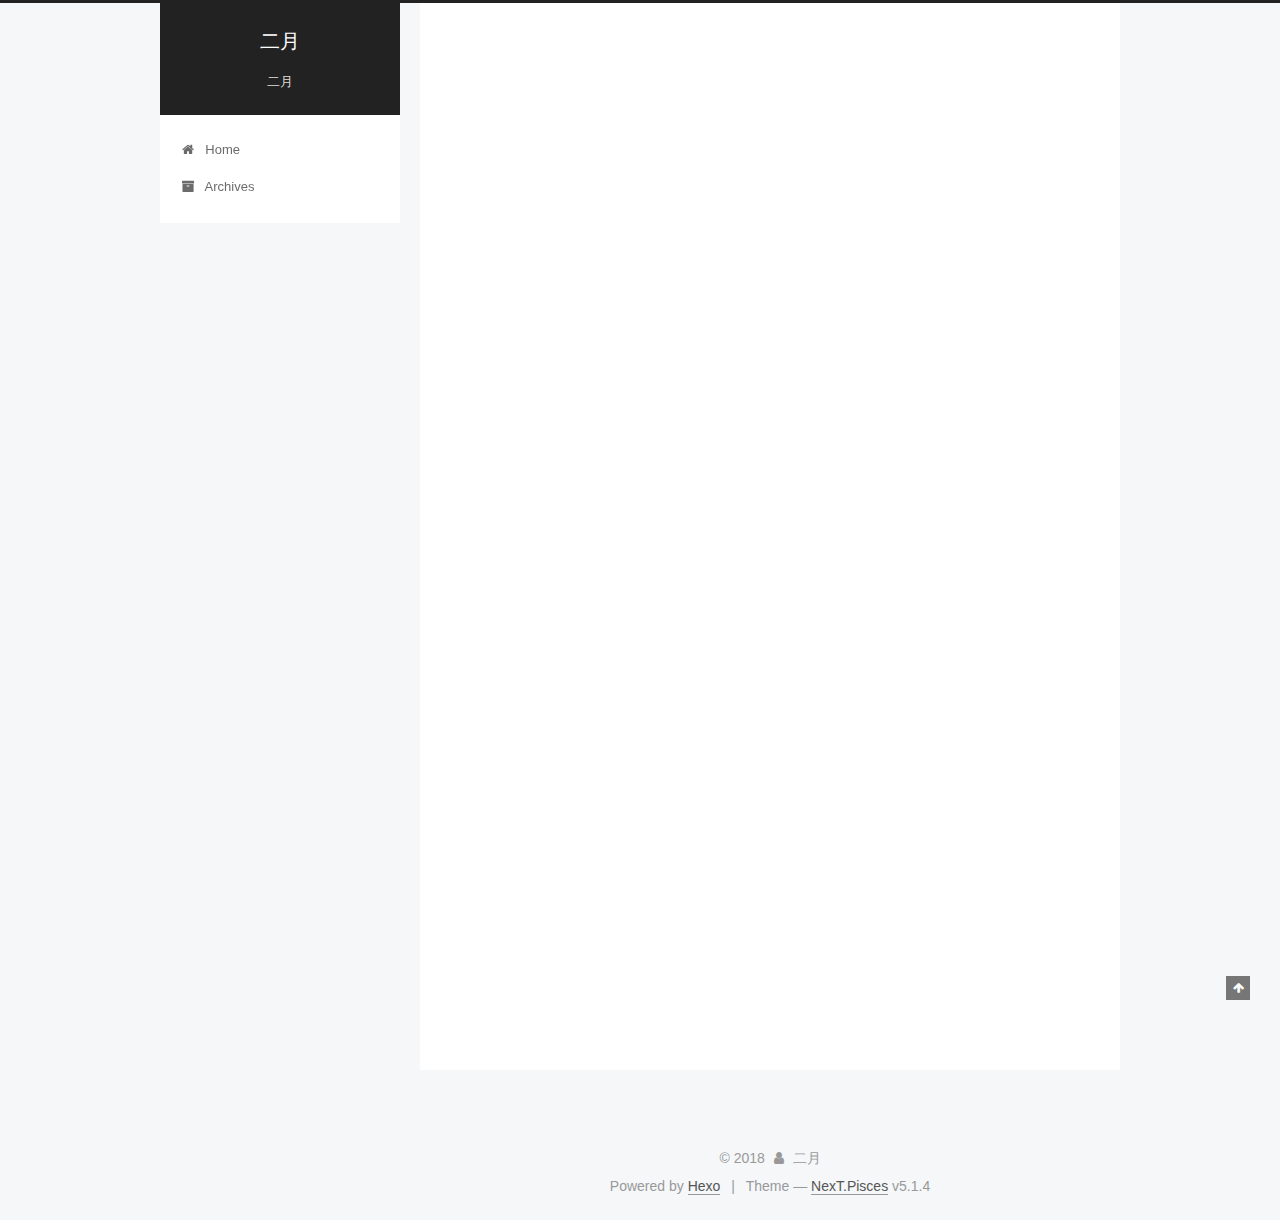
==== commit 43009b33: "Site updated: 2018-11-22 14:22:48" ====
--- a/index.html
+++ b/index.html
@@ -5,7 +5,7 @@
   
 
 
-<html class="theme-next muse use-motion" lang="">
+<html class="theme-next pisces use-motion" lang="">
 <head><meta name="generator" content="Hexo 3.8.0">
   <meta charset="UTF-8">
 <meta http-equiv="X-UA-Compatible" content="IE=edge">
@@ -93,7 +93,7 @@
   var NexT = window.NexT || {};
   var CONFIG = {
     root: '/',
-    scheme: 'Muse',
+    scheme: 'Pisces',
     version: '5.1.4',
     sidebar: {"position":"left","display":"post","offset":12,"b2t":false,"scrollpercent":false,"onmobile":false},
     fancybox: true,
@@ -449,7 +449,7 @@
 
 
 
-  <div class="theme-info">Theme &mdash; <a class="theme-link" target="_blank" href="https://github.com/iissnan/hexo-theme-next">NexT.Muse</a> v5.1.4</div>
+  <div class="theme-info">Theme &mdash; <a class="theme-link" target="_blank" href="https://github.com/iissnan/hexo-theme-next">NexT.Pisces</a> v5.1.4</div>
 
 
 
@@ -549,6 +549,13 @@
   
   
 
+
+  <script type="text/javascript" src="/js/src/affix.js?v=5.1.4"></script>
+
+  <script type="text/javascript" src="/js/src/schemes/pisces.js?v=5.1.4"></script>
+
+
+
   
 
   
--- a/css/main.css
+++ b/css/main.css
@@ -189,7 +189,7 @@
   font-size: 14px;
   line-height: 2;
   color: #555;
-  background: #fff;
+  background: #f5f7f9;
 }
 @media (max-width: 767px) {
   body {
@@ -653,8 +653,8 @@
 @media (min-width: 992px) {
   .full-image.full-image.full-image.full-image {
     max-width: none;
-    width: 110%;
-    margin: 25px -5%;
+    width: 118%;
+    margin: 0 -9%;
   }
 }
 .blockquote-center,
@@ -940,11 +940,11 @@
   display: inline-block;
   padding: 0 20px;
   font-size: 14px;
-  color: #fff;
-  background: #222;
-  border: 2px solid #222;
+  color: #555;
+  background: #fff;
+  border: 2px solid #555;
   text-decoration: none;
-  border-radius: 0;
+  border-radius: 2px;
   transition-property: background-color;
   transition-duration: 0.2s;
   transition-timing-function: ease-in-out;
@@ -953,8 +953,8 @@
 }
 .btn:hover {
   border-color: #222;
-  color: #222;
-  background: #fff;
+  color: #fff;
+  background: #222;
 }
 .btn +.btn {
   margin: 0 0 8px 8px;
@@ -1066,7 +1066,7 @@
   width: 24px;
   background: #222;
   font-size: 12px;
-  opacity: 1;
+  opacity: 0.6;
   color: #fff;
   cursor: pointer;
   text-align: center;
@@ -1087,7 +1087,7 @@
   }
 }
 .back-to-top.back-to-top-on {
-  bottom: 19px;
+  bottom: 30px;
 }
 .header {
   background: transparent;
@@ -1136,7 +1136,7 @@
 .site-subtitle {
   margin-top: 10px;
   font-size: 13px;
-  color: #999;
+  color: #ddd;
 }
 .use-motion .brand {
   opacity: 0;
@@ -1209,7 +1209,8 @@
   transition-timing-function: ease-in-out;
   transition-delay: 0s;
 }
-.menu .menu-item a:hover {
+.menu .menu-item a:hover,
+.menu-item-active a {
   border-bottom-color: #222;
 }
 .menu .menu-item .fa {
@@ -1738,20 +1739,20 @@
   display: block;
   margin: 0 auto;
   padding: 2px;
-  max-width: 96px;
+  max-width: 120px;
   height: auto;
-  border: 2px solid #333;
+  border: 1px solid #eee;
 }
 .site-author-name {
-  margin: 5px 0 0;
+  margin: 0;
   text-align: center;
-  color: #f5f5f5;
-  font-weight: normal;
+  color: #222;
+  font-weight: 600;
 }
 .site-description {
-  margin-top: 5px;
+  margin-top: 0;
   text-align: center;
-  font-size: 14px;
+  font-size: 13px;
   color: #999;
 }
 .site-state {
@@ -1763,7 +1764,7 @@
 .site-state-item {
   display: inline-block;
   padding: 0 15px;
-  border-left: 1px solid #333;
+  border-left: 1px solid #eee;
 }
 .site-state-item:first-child {
   border-left: none;
@@ -1776,11 +1777,11 @@
   text-align: center;
   color: inherit;
   font-weight: 600;
-  font-size: 18px;
+  font-size: 16px;
 }
 .site-state-item-name {
   font-size: 13px;
-  color: inherit;
+  color: #999;
 }
 .feed-link {
   margin-top: 20px;
@@ -1822,7 +1823,7 @@
   width: 4px;
   height: 4px;
   border-radius: 50%;
-  background: #ff4dff;
+  background: #ff3b0b;
 }
 .links-of-blogroll {
   font-size: 13px;
@@ -1860,7 +1861,7 @@
   color: #555;
 }
 .sidebar-nav li:hover {
-  color: #f5f5f5;
+  color: #fc6423;
 }
 .page-post-detail .sidebar-nav-toc {
   padding: 0 5px;
@@ -1869,11 +1870,11 @@
   margin-left: 10px;
 }
 .sidebar-nav .sidebar-nav-active {
-  color: #87daff;
-  border-bottom-color: #87daff;
+  color: #fc6423;
+  border-bottom-color: #fc6423;
 }
 .sidebar-nav .sidebar-nav-active:hover {
-  color: #87daff;
+  color: #fc6423;
 }
 .sidebar-panel {
   display: none;
@@ -1906,12 +1907,12 @@
   transition-timing-function: ease-in-out;
   transition-delay: 0s;
   transition-property: all;
-  color: #999;
-  border-bottom-color: #555;
+  color: #666;
+  border-bottom-color: #ccc;
 }
 .post-toc ol a:hover {
-  color: #ccc;
-  border-bottom-color: #ccc;
+  color: #000;
+  border-bottom-color: #000;
 }
 .post-toc .nav-item {
   overflow: hidden;
@@ -1933,14 +1934,14 @@
   display: block;
 }
 .post-toc .nav .active > a {
-  color: #87daff;
-  border-bottom-color: #87daff;
+  color: #fc6423;
+  border-bottom-color: #fc6423;
 }
 .post-toc .nav .active-current > a {
-  color: #87daff;
+  color: #fc6423;
 }
 .post-toc .nav .active-current > a:hover {
-  color: #87daff;
+  color: #fc6423;
 }
 .footer {
   font-size: 14px;
@@ -2345,6 +2346,16 @@
   transform: translate(-50%, -50%);
   color: #ccc;
 }
+@media (min-width: 768px) and (max-width: 991px) {
+  .busuanzi-count {
+    width: auto;
+  }
+}
+@media (max-width: 767px) {
+  .busuanzi-count {
+    width: auto;
+  }
+}
 .site-uv,
 .site-pv,
 .page-pv {
@@ -2580,83 +2591,403 @@
   }
 }
 .page-post-detail .sidebar-toggle-line {
-  background: #87daff;
+  background: #fc6423;
 }
 .page-post-detail .comments {
   overflow: hidden;
 }
-@media (max-width: 767px) {
-  .header-inner,
-  .container .main-inner,
+.header {
+  position: relative;
+  margin: 0 auto;
+  width: 960px;
+}
+@media (min-width: 768px) and (max-width: 991px) {
+  .header {
+    width: auto;
+  }
+}
+@media (max-width: 767px) {
+  .header {
+    width: auto;
+  }
+}
+.header-inner {
+  position: absolute;
+  top: 0;
+  overflow: hidden;
+  padding: 0;
+  width: 240px;
+  background: #fff;
+  box-shadow: initial;
+  border-radius: initial;
+}
+@media (min-width: 1600px) {
+  .container .header-inner {
+    width: 240px;
+  }
+}
+@media (min-width: 768px) and (max-width: 991px) {
+  .header-inner {
+    position: relative;
+    width: auto;
+    border-radius: initial;
+  }
+}
+@media (max-width: 767px) {
+  .header-inner {
+    position: relative;
+    width: auto;
+    border-radius: initial;
+  }
+}
+.main:before,
+.main:after {
+  content: " ";
+  display: table;
+}
+.main:after {
+  clear: both;
+}
+@media (min-width: 768px) and (max-width: 991px) {
+  .main {
+    padding-bottom: 100px;
+  }
+}
+@media (max-width: 767px) {
+  .main {
+    padding-bottom: 100px;
+  }
+}
+.container .main-inner {
+  width: 960px;
+}
+@media (min-width: 768px) and (max-width: 991px) {
+  .container .main-inner {
+    width: auto;
+  }
+}
+@media (max-width: 767px) {
+  .container .main-inner {
+    width: auto;
+  }
+}
+.content-wrap {
+  float: right;
+  box-sizing: border-box;
+  padding: 40px;
+  width: 700px;
+  background: #fff;
+  min-height: 700px;
+  box-shadow: initial;
+  border-radius: initial;
+}
+@media (min-width: 768px) and (max-width: 991px) {
+  .content-wrap {
+    width: 100%;
+    padding: 20px;
+    border-radius: initial;
+  }
+}
+@media (max-width: 767px) {
+  .content-wrap {
+    width: 100%;
+    padding: 20px;
+    min-height: auto;
+    border-radius: initial;
+  }
+}
+.sidebar {
+  position: static;
+  float: left;
+  margin-top: 300px;
+  width: 240px;
+  background: #f5f7f9;
+  box-shadow: none;
+}
+@media (min-width: 768px) and (max-width: 991px) {
+  .sidebar {
+    display: none;
+  }
+}
+@media (max-width: 767px) {
+  .sidebar {
+    display: none;
+  }
+}
+.sidebar-toggle {
+  display: none;
+}
+.footer-inner {
+  width: 960px;
+  padding-left: 260px;
+}
+@media (min-width: 768px) and (max-width: 991px) {
   .footer-inner {
     width: auto;
-  }
-}
-embed {
-  display: block;
-  margin: 0px auto 25px auto;
-}
-.custom-logo .site-meta-headline {
-  text-align: center;
-}
-.custom-logo .brand {
+    padding-left: 0 !important;
+    padding-right: 0 !important;
+  }
+}
+@media (max-width: 767px) {
+  .footer-inner {
+    width: auto;
+    padding-left: 0 !important;
+    padding-right: 0 !important;
+  }
+}
+.sidebar-position-right .header-inner {
+  right: 0;
+}
+.sidebar-position-right .content-wrap {
+  float: left;
+}
+.sidebar-position-right .sidebar {
+  float: right;
+}
+.sidebar-position-right .footer-inner {
+  padding-left: 0;
+  padding-right: 260px;
+}
+.site-brand-wrapper {
+  position: relative;
+}
+.site-meta {
+  padding: 20px 0;
+  color: #fff;
+  background: #222;
+}
+@media (min-width: 768px) and (max-width: 991px) {
+  .site-meta {
+    box-shadow: 0 0 16px rgba(0,0,0,0.5);
+  }
+}
+@media (max-width: 767px) {
+  .site-meta {
+    box-shadow: 0 0 16px rgba(0,0,0,0.5);
+  }
+}
+.brand {
+  padding: 0;
   background: none;
 }
-.custom-logo .site-title {
-  margin: 10px auto 0;
-  font-size: 24px;
-  color: #222;
-}
-.custom-logo .site-title a {
-  border: none;
-}
-.custom-logo-image {
-  margin: 0 auto;
-  padding: 5px;
-  max-width: 150px;
-  background: #fff;
-}
-@media (max-width: 767px) {
-  .site-nav {
-    position: absolute;
-    left: 0;
-    top: 52px;
-    margin: 0;
-    width: 100%;
-    padding: 0;
-    background: #fff;
-    border-bottom: 1px solid #ddd;
-    z-index: 1030;
-  }
-}
-@media (max-width: 767px) {
-  .menu {
-    text-align: left;
-  }
-}
-@media (max-width: 767px) {
-  .menu .menu-item {
-    display: block;
-    margin: 0 10px;
-    vertical-align: top;
-  }
-}
-@media (max-width: 767px) {
-  .menu .menu-item br {
-    display: none;
-  }
-}
-@media (max-width: 767px) {
-  .menu .menu-item a {
-    padding: 5px 10px;
-  }
-}
-.menu .menu-item .fa {
-  margin-right: 0;
+.brand:hover {
+  color: #fff;
+}
+.site-subtitle {
+  margin: 10px 10px 0;
+  font-weight: initial;
 }
 .site-search form {
   display: none;
 }
+.site-nav {
+  border-top: none;
+}
+@media (min-width: 768px) and (max-width: 991px) {
+  .site-nav {
+    display: none !important;
+  }
+}
+@media (min-width: 768px) and (max-width: 991px) {
+  .site-nav-on {
+    display: block !important;
+  }
+}
+.menu .menu-item {
+  display: block;
+  margin: 0;
+}
+.menu .menu-item a {
+  position: relative;
+  box-sizing: border-box;
+  padding: 5px 20px;
+  text-align: left;
+  line-height: inherit;
+  transition-property: background-color;
+  transition-duration: 0.2s;
+  transition-timing-function: ease-in-out;
+  transition-delay: 0s;
+}
+.menu .menu-item a:hover,
+.menu-item-active a {
+  background: #f9f9f9;
+  border-bottom-color: #fff;
+}
+.menu .menu-item br {
+  display: none;
+}
+.menu-item-active a:after {
+  content: " ";
+  position: absolute;
+  top: 50%;
+  margin-top: -3px;
+  right: 15px;
+  width: 6px;
+  height: 6px;
+  border-radius: 50%;
+  background-color: #bbb;
+}
+.btn-bar {
+  background-color: #fff;
+}
+.site-nav-toggle {
+  left: 20px;
+  top: 50%;
+  -webkit-transform: translateY(-50%);
+  -webkit-transform: translateY(-50%);
+  -moz-transform: translateY(-50%);
+  -ms-transform: translateY(-50%);
+  -o-transform: translateY(-50%);
+  transform: translateY(-50%);
+}
+@media (min-width: 768px) and (max-width: 991px) {
+  .site-nav-toggle {
+    display: block;
+  }
+}
+.use-motion .sidebar .motion-element {
+  opacity: 1;
+}
+.sidebar {
+  margin-left: -100%;
+  right: auto;
+  bottom: auto;
+  -webkit-transform: none;
+}
+.sidebar-inner {
+  box-sizing: border-box;
+  width: 240px;
+  color: #555;
+  background: #fff;
+  box-shadow: initial;
+  border-radius: initial;
+  opacity: 0;
+}
+.sidebar-inner.affix {
+  position: fixed;
+  top: 12px;
+}
+.sidebar-inner.affix-bottom {
+  position: absolute;
+}
+.site-overview {
+  text-align: left;
+}
+.site-author:before,
+.site-author:after {
+  content: " ";
+  display: table;
+}
+.site-author:after {
+  clear: both;
+}
+.sidebar a {
+  color: #555;
+}
+.sidebar a:hover {
+  color: #222;
+}
+.site-state-item {
+  padding: 0 10px;
+}
+.links-of-author-item a:before {
+  display: none;
+}
+.links-of-author-item a {
+  border-bottom: none;
+  text-decoration: underline;
+}
+.feed-link {
+  border-top: 1px dotted #ccc;
+  border-bottom: 1px dotted #ccc;
+  text-align: center;
+}
+.feed-link a {
+  display: block;
+  color: #fc6423;
+  border: none;
+}
+.feed-link a:hover {
+  background: none;
+  color: #e34603;
+}
+.feed-link a:hover i {
+  color: #e34603;
+}
+.links-of-author {
+  display: flex;
+  flex-wrap: wrap;
+  justify-content: center;
+}
+.links-of-author-item {
+  margin: 5px 0 0;
+  width: 50%;
+}
+.links-of-author-item a {
+  max-width: 216px;
+  box-sizing: border-box;
+  display: inline-block;
+  margin-right: 0;
+  margin-bottom: 0;
+  padding: 0 5px;
+  overflow: hidden;
+  white-space: nowrap;
+  text-overflow: ellipsis;
+}
+.links-of-author-item a {
+  display: block;
+  text-decoration: none;
+}
+.links-of-author-item a:hover {
+  border-radius: 4px;
+  background: #eee;
+}
+.links-of-author-item .fa {
+  margin-right: 2px;
+  font-size: 16px;
+}
+.links-of-author-item .fa-globe {
+  font-size: 15px;
+}
+.links-of-blogroll {
+  text-align: center;
+  margin-top: 20px;
+  padding: 3px 0 0;
+  border-top: 1px dotted #ccc;
+}
+.links-of-blogroll-title {
+  margin-top: 0;
+}
+.links-of-blogroll-item {
+  padding: 0;
+}
+.links-of-blogroll-inline:before,
+.links-of-blogroll-inline:after {
+  content: " ";
+  display: table;
+}
+.links-of-blogroll-inline:after {
+  clear: both;
+}
 .links-of-blogroll-inline .links-of-blogroll-item {
-  display: inline-block;
-}
+  margin: 5px 0 0;
+  width: 50%;
+  display: inline-block;
+  width: unset;
+}
+.links-of-blogroll-inline .links-of-blogroll-item a {
+  max-width: 216px;
+  box-sizing: border-box;
+  display: inline-block;
+  margin-right: 0;
+  margin-bottom: 0;
+  padding: 0 5px;
+  overflow: hidden;
+  white-space: nowrap;
+  text-overflow: ellipsis;
+}
+@media (max-width: 767px) {
+  .post-body {
+    text-align: justify;
+  }
+}
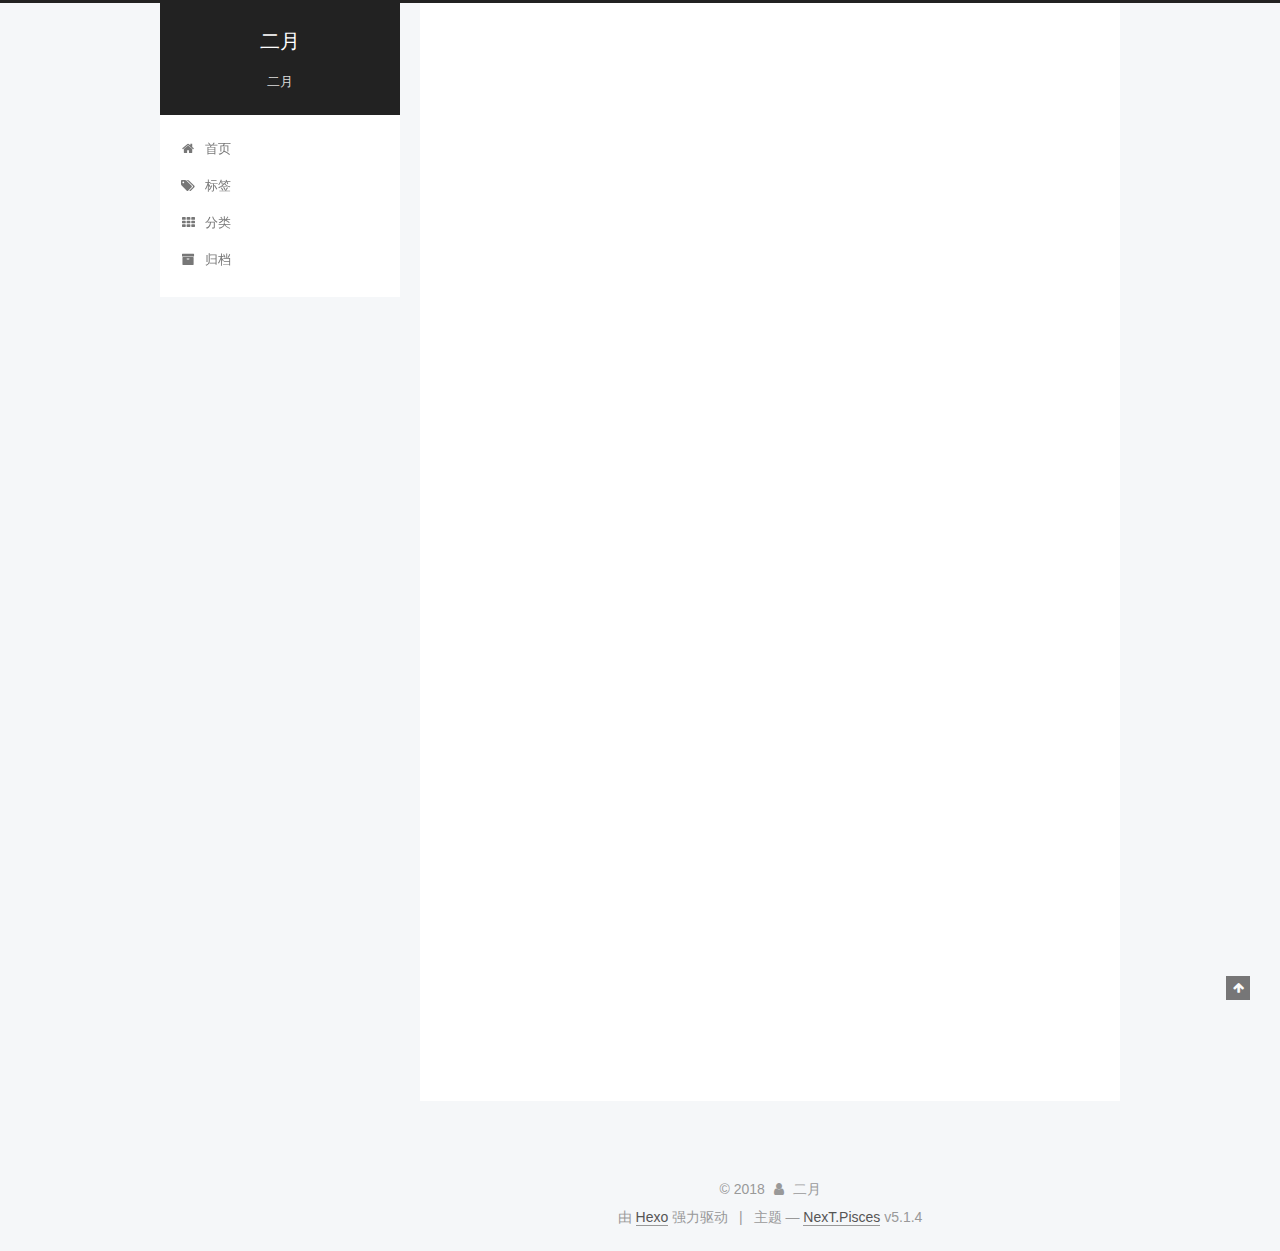
==== commit e66bd4de: "Site updated: 2018-11-28 14:46:12" ====
--- a/index.html
+++ b/index.html
@@ -5,7 +5,7 @@
   
 
 
-<html class="theme-next pisces use-motion" lang="">
+<html class="theme-next pisces use-motion" lang="zh-Hans">
 <head><meta name="generator" content="Hexo 3.8.0">
   <meta charset="UTF-8">
 <meta http-equiv="X-UA-Compatible" content="IE=edge">
@@ -79,13 +79,16 @@
 
 
 
+<meta name="description" content="随便写写，想起来就记录一下">
 <meta property="og:type" content="website">
 <meta property="og:title" content="二月">
 <meta property="og:url" content="http://yoursite.com/index.html">
 <meta property="og:site_name" content="二月">
-<meta property="og:locale" content="default">
+<meta property="og:description" content="随便写写，想起来就记录一下">
+<meta property="og:locale" content="zh-Hans">
 <meta name="twitter:card" content="summary">
 <meta name="twitter:title" content="二月">
+<meta name="twitter:description" content="随便写写，想起来就记录一下">
 
 
 
@@ -101,7 +104,7 @@
     motion: {"enable":true,"async":false,"transition":{"post_block":"fadeIn","post_header":"slideDownIn","post_body":"slideDownIn","coll_header":"slideLeftIn","sidebar":"slideUpIn"}},
     duoshuo: {
       userId: '0',
-      author: 'Author'
+      author: '博主'
     },
     algolia: {
       applicationID: '',
@@ -133,7 +136,7 @@
 
 </head>
 
-<body itemscope="" itemtype="http://schema.org/WebPage" lang="default">
+<body itemscope="" itemtype="http://schema.org/WebPage" lang="zh-Hans">
 
   
   
@@ -182,17 +185,37 @@
             
               <i class="menu-item-icon fa fa-fw fa-home"></i> <br>
             
-            Home
+            首页
           </a>
         </li>
       
         
+        <li class="menu-item menu-item-tags">
+          <a href="/tags/" rel="section">
+            
+              <i class="menu-item-icon fa fa-fw fa-tags"></i> <br>
+            
+            标签
+          </a>
+        </li>
+      
+        
+        <li class="menu-item menu-item-categories">
+          <a href="/categories/" rel="section">
+            
+              <i class="menu-item-icon fa fa-fw fa-th"></i> <br>
+            
+            分类
+          </a>
+        </li>
+      
+        
         <li class="menu-item menu-item-archives">
           <a href="/archives/" rel="section">
             
               <i class="menu-item-icon fa fa-fw fa-archive"></i> <br>
             
-            Archives
+            归档
           </a>
         </li>
       
@@ -234,7 +257,7 @@
     <span hidden itemprop="author" itemscope="" itemtype="http://schema.org/Person">
       <meta itemprop="name" content="二月">
       <meta itemprop="description" content="">
-      <meta itemprop="image" content="/images/avatar.gif">
+      <meta itemprop="image" content="/images/WechatIMG49.png">
     </span>
 
     <span hidden itemprop="publisher" itemscope="" itemtype="http://schema.org/Organization">
@@ -248,7 +271,7 @@
         
           <h1 class="post-title" itemprop="name headline">
                 
-                <a class="post-title-link" href="/2018/11/22/hello-world/" itemprop="url">Hello World</a></h1>
+                <a class="post-title-link" href="/2018/11/22/hello-world/" itemprop="url">Masonry 布局的那些骚操作</a></h1>
         
 
         <div class="post-meta">
@@ -258,9 +281,9 @@
                 <i class="fa fa-calendar-o"></i>
               </span>
               
-                <span class="post-meta-item-text">Posted on</span>
+                <span class="post-meta-item-text">发表于</span>
               
-              <time title="Post created" itemprop="dateCreated datePublished" datetime="2018-11-22T10:33:22+08:00">
+              <time title="创建于" itemprop="dateCreated datePublished" datetime="2018-11-22T10:33:22+08:00">
                 2018-11-22
               </time>
             
@@ -274,6 +297,16 @@
 
           
             
+              <span class="post-comments-count">
+                <span class="post-meta-divider">|</span>
+                <span class="post-meta-item-icon">
+                  <i class="fa fa-comment-o"></i>
+                </span>
+                <a href="/2018/11/22/hello-world/#comments" itemprop="discussionUrl">
+                  <span class="post-comments-count ds-thread-count" data-thread-key="2018/11/22/hello-world/" itemprop="commentCount"></span>
+                </a>
+              </span>
+            
           
 
           
@@ -300,15 +333,15 @@
       
         
           
-            <p>Welcome to <a href="https://hexo.io/" target="_blank" rel="noopener">Hexo</a>! This is your very first post. Check <a href="https://hexo.io/docs/" target="_blank" rel="noopener">documentation</a> for more info. If you get any problems when using Hexo, you can find the answer in <a href="https://hexo.io/docs/troubleshooting.html" target="_blank" rel="noopener">troubleshooting</a> or you can ask me on <a href="https://github.com/hexojs/hexo/issues" target="_blank" rel="noopener">GitHub</a>.</p>
-<h2 id="Quick-Start"><a href="#Quick-Start" class="headerlink" title="Quick Start"></a>Quick Start</h2><h3 id="Create-a-new-post"><a href="#Create-a-new-post" class="headerlink" title="Create a new post"></a>Create a new post</h3><figure class="highlight bash"><table><tr><td class="gutter"><pre><span class="line">1</span><br></pre></td><td class="code"><pre><span class="line">$ hexo new <span class="string">"My New Post"</span></span><br></pre></td></tr></table></figure>
-<p>More info: <a href="https://hexo.io/docs/writing.html" target="_blank" rel="noopener">Writing</a></p>
-<h3 id="Run-server"><a href="#Run-server" class="headerlink" title="Run server"></a>Run server</h3><figure class="highlight bash"><table><tr><td class="gutter"><pre><span class="line">1</span><br></pre></td><td class="code"><pre><span class="line">$ hexo server</span><br></pre></td></tr></table></figure>
-<p>More info: <a href="https://hexo.io/docs/server.html" target="_blank" rel="noopener">Server</a></p>
-<h3 id="Generate-static-files"><a href="#Generate-static-files" class="headerlink" title="Generate static files"></a>Generate static files</h3><figure class="highlight bash"><table><tr><td class="gutter"><pre><span class="line">1</span><br></pre></td><td class="code"><pre><span class="line">$ hexo generate</span><br></pre></td></tr></table></figure>
-<p>More info: <a href="https://hexo.io/docs/generating.html" target="_blank" rel="noopener">Generating</a></p>
-<h3 id="Deploy-to-remote-sites"><a href="#Deploy-to-remote-sites" class="headerlink" title="Deploy to remote sites"></a>Deploy to remote sites</h3><figure class="highlight bash"><table><tr><td class="gutter"><pre><span class="line">1</span><br></pre></td><td class="code"><pre><span class="line">$ hexo deploy</span><br></pre></td></tr></table></figure>
-<p>More info: <a href="https://hexo.io/docs/deployment.html" target="_blank" rel="noopener">Deployment</a></p>
+            <h2 id="常用的用法就不再多说"><a href="#常用的用法就不再多说" class="headerlink" title="常用的用法就不再多说"></a>常用的用法就不再多说</h2><figure class="highlight bash"><table><tr><td class="gutter"><pre><span class="line">1</span><br><span class="line">2</span><br><span class="line">3</span><br><span class="line">4</span><br><span class="line">5</span><br><span class="line">6</span><br></pre></td><td class="code"><pre><span class="line">[view mas_makeConstraints:^(MASConstraintMaker *make) &#123;</span><br><span class="line">        make.top.equalTo(@100);</span><br><span class="line">        make.left.equalTo(@50);</span><br><span class="line">        make.right.equalTo(@(-50));</span><br><span class="line">        make.height.mas_equalTo(50);</span><br><span class="line">    &#125;];</span><br></pre></td></tr></table></figure>
+<p>##Masonry的c骚操作</p>
+<p>Masonry的库里有一个NSArray的Category，用法有点骚；当有多个view的时候，你可以将多个view放在Array中，用Array去约束，当然这种相当于批量操作。<br>更骚的是，当一行显示10个等分label的时候，for循环创建布局,然后计算？NO</p>
+<figure class="highlight bash"><table><tr><td class="gutter"><pre><span class="line">1</span><br><span class="line">2</span><br><span class="line">3</span><br><span class="line">4</span><br><span class="line">5</span><br><span class="line">6</span><br><span class="line">7</span><br><span class="line">8</span><br><span class="line">9</span><br><span class="line">10</span><br><span class="line">11</span><br><span class="line">12</span><br><span class="line">13</span><br><span class="line">14</span><br></pre></td><td class="code"><pre><span class="line">NSMutableArray &lt;UIButton *&gt; *buttons = [NSMutableArray new];</span><br><span class="line">NSArray &lt;NSString *&gt; *titles = @[@<span class="string">"站内信"</span>,@<span class="string">"公告"</span>,@<span class="string">"消息"</span>];</span><br><span class="line"><span class="keyword">for</span> (int i = 0; i &lt; titles.count; i ++) &#123;</span><br><span class="line">    UIButton *button = [UIButton buttonWithType:UIButtonTypeCustom];</span><br><span class="line">    button.tag = i+1000;</span><br><span class="line">    [buttons addObject:button];</span><br><span class="line">    [self addSubview:button];</span><br><span class="line">    [[UIButton appearance] setExclusiveTouch:YES];</span><br><span class="line">    [button addTarget:self action:@selector(buttonClick:) forControlEvents:UIControlEventTouchDown];</span><br><span class="line">    [button mas_makeConstraints:^(MASConstraintMaker *make) &#123;</span><br><span class="line">        make.top.bottom.equalTo(self);</span><br><span class="line">        &#125;];</span><br><span class="line">    &#125;</span><br><span class="line">[buttons mas_distributeViewsAlongAxis:MASAxisTypeHorizontal withFixedSpacing:0 leadSpacing:0 tailSpacing:0];</span><br></pre></td></tr></table></figure>
+<pre><code class="bash">- (void)mas_distributeViewsAlongAxis:(MASAxisType)axisType withFixedSpacing:(CGFloat)fixedSpacing leadSpacing:(CGFloat)leadSpacing tailSpacing:(CGFloat)tailSpacing;
+
+- (void)mas_distributeViewsAlongAxis:(MASAxisType)axisType withFixedItemLength:(CGFloat)fixedItemLength leadSpacing:(CGFloat)leadSpacing tailSpacing:(CGFloat)tailSpacing
+</code></pre>
+<p>这两个方法的不同就在于第二个参数，第一个是“两个控件间隔”第二个是控件的宽或者高。</p>
 
           
         
@@ -379,8 +412,10 @@
         <div class="site-overview">
           <div class="site-author motion-element" itemprop="author" itemscope="" itemtype="http://schema.org/Person">
             
+              <img class="site-author-image" itemprop="image" src="/images/WechatIMG49.png" alt="二月">
+            
               <p class="site-author-name" itemprop="name">二月</p>
-              <p class="site-description motion-element" itemprop="description"></p>
+              <p class="site-description motion-element" itemprop="description">随便写写，想起来就记录一下</p>
           </div>
 
           <nav class="site-state motion-element">
@@ -391,7 +426,7 @@
                 <a href="/archives/">
               
                   <span class="site-state-item-count">1</span>
-                  <span class="site-state-item-name">posts</span>
+                  <span class="site-state-item-name">日志</span>
                 </a>
               </div>
             
@@ -404,6 +439,34 @@
 
           
 
+          
+            <div class="links-of-author motion-element">
+                
+                  <span class="links-of-author-item">
+                    <a href="https://github.com/Feb-Red" target="_blank" title="GitHub">
+                      
+                        <i class="fa fa-fw fa-github"></i>GitHub</a>
+                  </span>
+                
+                  <span class="links-of-author-item">
+                    <a href="mailto:15138483773@163.com" target="_blank" title="E-Mail">
+                      
+                        <i class="fa fa-fw fa-envelope"></i>E-Mail</a>
+                  </span>
+                
+                  <span class="links-of-author-item">
+                    <a href="https://twitter.com/xxx" target="_blank" title="Twitter">
+                      
+                        <i class="fa fa-fw fa-twitter"></i>Twitter</a>
+                  </span>
+                
+                  <span class="links-of-author-item">
+                    <a href="https://stackoverflow.com/chengxu" target="_blank" title="StackOverflow">
+                      
+                        <i class="fa fa-fw fa-stack-overflow"></i>StackOverflow</a>
+                  </span>
+                
+            </div>
           
 
           
@@ -441,7 +504,7 @@
 </div>
 
 
-  <div class="powered-by">Powered by <a class="theme-link" target="_blank" href="https://hexo.io">Hexo</a></div>
+  <div class="powered-by">由 <a class="theme-link" target="_blank" href="https://hexo.io">Hexo</a> 强力驱动</div>
 
 
 
@@ -449,7 +512,7 @@
 
 
 
-  <div class="theme-info">Theme &mdash; <a class="theme-link" target="_blank" href="https://github.com/iissnan/hexo-theme-next">NexT.Pisces</a> v5.1.4</div>
+  <div class="theme-info">主题 &mdash; <a class="theme-link" target="_blank" href="https://github.com/iissnan/hexo-theme-next">NexT.Pisces</a> v5.1.4</div>
 
 
 
@@ -567,25 +630,35 @@
 
   
 
-
-  
-
-
-
-
-	
-
-
-
-
-
-  
-
-
-
-
-
-  
+  
+    
+  
+
+  <script type="text/javascript">
+    var duoshuoQuery = {short_name:"xxxxxx"};
+    (function() {
+      var ds = document.createElement('script');
+      ds.type = 'text/javascript';ds.async = true;
+      ds.id = 'duoshuo-script';
+      ds.src = (document.location.protocol == 'https:' ? 'https:' : 'http:') + '//static.duoshuo.com/embed.js';
+      ds.charset = 'UTF-8';
+      (document.getElementsByTagName('head')[0]
+      || document.getElementsByTagName('body')[0]).appendChild(ds);
+    })();
+  </script>
+
+  
+    
+    
+    <script src="/lib/ua-parser-js/dist/ua-parser.min.js?v=0.7.9"></script>
+    <script src="/js/src/hook-duoshuo.js"></script>
+  
+
+
+
+
+
+
 
 
 
--- a/css/main.css
+++ b/css/main.css
@@ -1823,7 +1823,7 @@
   width: 4px;
   height: 4px;
   border-radius: 50%;
-  background: #ff3b0b;
+  background: #ffd4ff;
 }
 .links-of-blogroll {
   font-size: 13px;
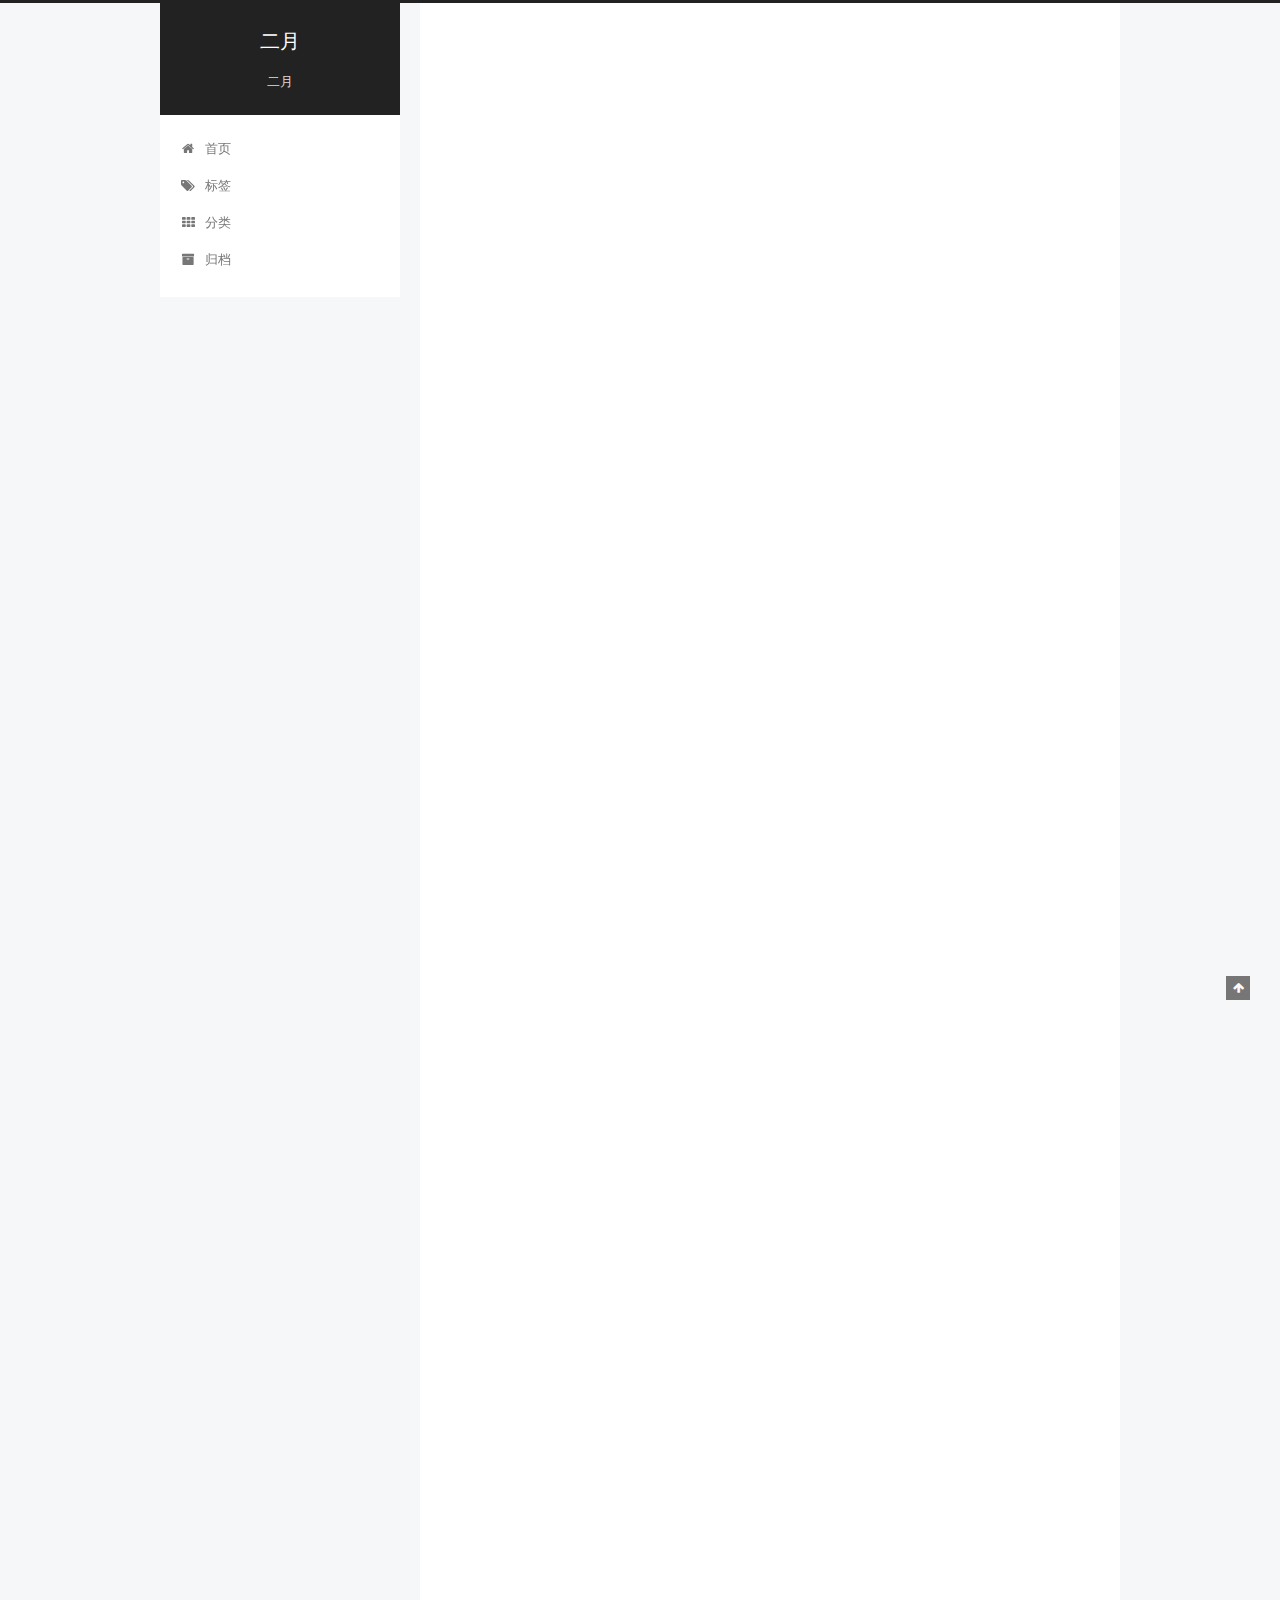
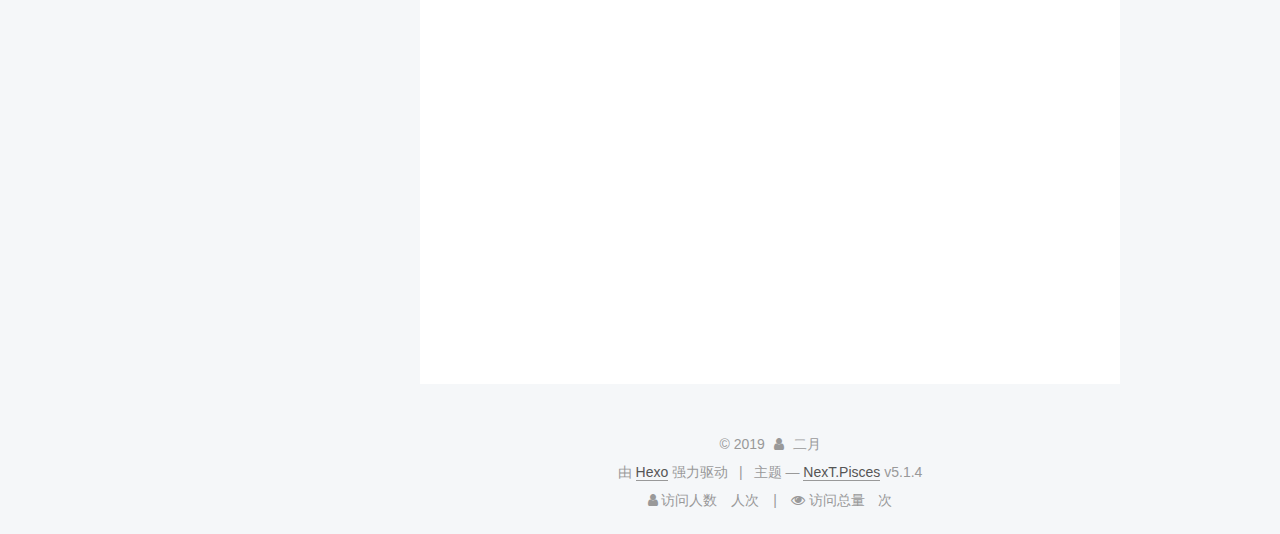
==== commit 60328431: "Site updated: 2019-05-07 15:46:16" ====
--- a/index.html
+++ b/index.html
@@ -252,7 +252,7 @@
   
   
   <div class="post-block">
-    <link itemprop="mainEntityOfPage" href="http://yoursite.com/2018/11/22/hello-world/">
+    <link itemprop="mainEntityOfPage" href="http://yoursite.com/2018/12/25/对公司看法/index/">
 
     <span hidden itemprop="author" itemscope="" itemtype="http://schema.org/Person">
       <meta itemprop="name" content="二月">
@@ -271,7 +271,290 @@
         
           <h1 class="post-title" itemprop="name headline">
                 
-                <a class="post-title-link" href="/2018/11/22/hello-world/" itemprop="url">Masonry 布局的那些骚操作</a></h1>
+                <a class="post-title-link" href="/2018/12/25/对公司看法/index/" itemprop="url">对公司看法</a></h1>
+        
+
+        <div class="post-meta">
+          <span class="post-time">
+            
+              <span class="post-meta-item-icon">
+                <i class="fa fa-calendar-o"></i>
+              </span>
+              
+                <span class="post-meta-item-text">发表于</span>
+              
+              <time title="创建于" itemprop="dateCreated datePublished" datetime="2018-12-25T11:02:21+08:00">
+                2018-12-25
+              </time>
+            
+
+            
+
+            
+          </span>
+
+          
+
+          
+            
+              <span class="post-comments-count">
+                <span class="post-meta-divider">|</span>
+                <span class="post-meta-item-icon">
+                  <i class="fa fa-comment-o"></i>
+                </span>
+                <a href="/2018/12/25/对公司看法/index/#comments" itemprop="discussionUrl">
+                  <span class="post-comments-count ds-thread-count" data-thread-key="2018/12/25/对公司看法/index/" itemprop="commentCount"></span>
+                </a>
+              </span>
+            
+          
+
+          
+          
+             <span id="/2018/12/25/对公司看法/index/" class="leancloud_visitors" data-flag-title="对公司看法">
+               <span class="post-meta-divider">|</span>
+               <span class="post-meta-item-icon">
+                 <i class="fa fa-eye"></i>
+               </span>
+               
+                 <span class="post-meta-item-text">阅读次数&#58;</span>
+               
+                 <span class="leancloud-visitors-count"></span>
+             </span>
+          
+
+          
+
+          
+
+          
+
+        </div>
+      </header>
+    
+
+    
+    
+    
+    <div class="post-body" itemprop="articleBody">
+
+      
+      
+
+      
+        
+          
+            <p>八月进入公司到现在，说到自己看到的，只说自己负责的产品，主要广告模块，就按照这部分来说，我觉得一个成熟的新闻资讯类产品，要有好的文章，好的质量，这样的产品才会走的更远，飞的更高。但现实是残酷的，一个拥有特别牛的团队，特别好的资源（东方网），但是产品里永远体现不了，功能永远都是抄袭，内容一直都是垃圾娱乐新闻，或者是老旧新闻，或是爬来的新闻，就连搜索算法也是假的。更夸张的是，无处不在的广告！各种广告！出现在各种页面！完全不在乎用户的体验！真的是为了赚钱，无所不用其极！像我们这种小喽啰，也改变不了什么，只能吐槽，毕竟工作不易，且行且珍惜。</p>
+
+          
+        
+      
+    </div>
+    
+    
+    
+
+    
+
+    
+
+    
+
+    <footer class="post-footer">
+      
+
+      
+
+      
+
+      
+      
+        <div class="post-eof"></div>
+      
+    </footer>
+  </div>
+  
+  
+  
+  </article>
+
+
+    
+      
+
+  
+
+  
+  
+  
+
+  <article class="post post-type-normal" itemscope="" itemtype="http://schema.org/Article">
+  
+  
+  
+  <div class="post-block">
+    <link itemprop="mainEntityOfPage" href="http://yoursite.com/2018/11/28/Model/index/">
+
+    <span hidden itemprop="author" itemscope="" itemtype="http://schema.org/Person">
+      <meta itemprop="name" content="二月">
+      <meta itemprop="description" content="">
+      <meta itemprop="image" content="/images/WechatIMG49.png">
+    </span>
+
+    <span hidden itemprop="publisher" itemscope="" itemtype="http://schema.org/Organization">
+      <meta itemprop="name" content="二月">
+    </span>
+
+    
+      <header class="post-header">
+
+        
+        
+          <h1 class="post-title" itemprop="name headline">
+                
+                <a class="post-title-link" href="/2018/11/28/Model/index/" itemprop="url">遇到YYModel的那些事</a></h1>
+        
+
+        <div class="post-meta">
+          <span class="post-time">
+            
+              <span class="post-meta-item-icon">
+                <i class="fa fa-calendar-o"></i>
+              </span>
+              
+                <span class="post-meta-item-text">发表于</span>
+              
+              <time title="创建于" itemprop="dateCreated datePublished" datetime="2018-11-28T15:10:59+08:00">
+                2018-11-28
+              </time>
+            
+
+            
+
+            
+          </span>
+
+          
+
+          
+            
+              <span class="post-comments-count">
+                <span class="post-meta-divider">|</span>
+                <span class="post-meta-item-icon">
+                  <i class="fa fa-comment-o"></i>
+                </span>
+                <a href="/2018/11/28/Model/index/#comments" itemprop="discussionUrl">
+                  <span class="post-comments-count ds-thread-count" data-thread-key="2018/11/28/Model/index/" itemprop="commentCount"></span>
+                </a>
+              </span>
+            
+          
+
+          
+          
+             <span id="/2018/11/28/Model/index/" class="leancloud_visitors" data-flag-title="遇到YYModel的那些事">
+               <span class="post-meta-divider">|</span>
+               <span class="post-meta-item-icon">
+                 <i class="fa fa-eye"></i>
+               </span>
+               
+                 <span class="post-meta-item-text">阅读次数&#58;</span>
+               
+                 <span class="leancloud-visitors-count"></span>
+             </span>
+          
+
+          
+
+          
+
+          
+
+        </div>
+      </header>
+    
+
+    
+    
+    
+    <div class="post-body" itemprop="articleBody">
+
+      
+      
+
+      
+        
+          
+            <h1 id="情景"><a href="#情景" class="headerlink" title="情景"></a>情景</h1><p> 服务端返回的json数据是一个list，利用YYModel的NSArray转json的方法进行转换，结果转出来的是nil！！！</p>
+<p> 自己model申明的属性是readonly，查看源码得知，里面对属性进行赋值的时候是通过msg_send方法，readonly方法没有setter方法，所以转出来的是nil。记录一下，防止下次再次遇到！！！！！</p>
+
+          
+        
+      
+    </div>
+    
+    
+    
+
+    
+
+    
+
+    
+
+    <footer class="post-footer">
+      
+
+      
+
+      
+
+      
+      
+        <div class="post-eof"></div>
+      
+    </footer>
+  </div>
+  
+  
+  
+  </article>
+
+
+    
+      
+
+  
+
+  
+  
+  
+
+  <article class="post post-type-normal" itemscope="" itemtype="http://schema.org/Article">
+  
+  
+  
+  <div class="post-block">
+    <link itemprop="mainEntityOfPage" href="http://yoursite.com/2018/11/22/Masonry/">
+
+    <span hidden itemprop="author" itemscope="" itemtype="http://schema.org/Person">
+      <meta itemprop="name" content="二月">
+      <meta itemprop="description" content="">
+      <meta itemprop="image" content="/images/WechatIMG49.png">
+    </span>
+
+    <span hidden itemprop="publisher" itemscope="" itemtype="http://schema.org/Organization">
+      <meta itemprop="name" content="二月">
+    </span>
+
+    
+      <header class="post-header">
+
+        
+        
+          <h1 class="post-title" itemprop="name headline">
+                
+                <a class="post-title-link" href="/2018/11/22/Masonry/" itemprop="url">Masonry 布局的那些骚操作</a></h1>
         
 
         <div class="post-meta">
@@ -302,14 +585,25 @@
                 <span class="post-meta-item-icon">
                   <i class="fa fa-comment-o"></i>
                 </span>
-                <a href="/2018/11/22/hello-world/#comments" itemprop="discussionUrl">
-                  <span class="post-comments-count ds-thread-count" data-thread-key="2018/11/22/hello-world/" itemprop="commentCount"></span>
+                <a href="/2018/11/22/Masonry/#comments" itemprop="discussionUrl">
+                  <span class="post-comments-count ds-thread-count" data-thread-key="2018/11/22/Masonry/" itemprop="commentCount"></span>
                 </a>
               </span>
             
           
 
           
+          
+             <span id="/2018/11/22/Masonry/" class="leancloud_visitors" data-flag-title="Masonry 布局的那些骚操作">
+               <span class="post-meta-divider">|</span>
+               <span class="post-meta-item-icon">
+                 <i class="fa fa-eye"></i>
+               </span>
+               
+                 <span class="post-meta-item-text">阅读次数&#58;</span>
+               
+                 <span class="leancloud-visitors-count"></span>
+             </span>
           
 
           
@@ -425,7 +719,7 @@
               
                 <a href="/archives/">
               
-                  <span class="site-state-item-count">1</span>
+                  <span class="site-state-item-count">3</span>
                   <span class="site-state-item-name">日志</span>
                 </a>
               </div>
@@ -494,7 +788,7 @@
 
     <footer id="footer" class="footer">
       <div class="footer-inner">
-        <div class="copyright">&copy; <span itemprop="copyrightYear">2018</span>
+        <div class="copyright">&copy; <span itemprop="copyrightYear">2019</span>
   <span class="with-love">
     <i class="fa fa-user"></i>
   </span>
@@ -517,7 +811,28 @@
 
 
 
-        
+
+        
+<div class="busuanzi-count">
+  <script async src="https://dn-lbstatics.qbox.me/busuanzi/2.3/busuanzi.pure.mini.js"></script>
+
+  
+    <span class="site-uv">
+      <i class="fa fa-user"></i> 访问人数
+      <span class="busuanzi-value" id="busuanzi_value_site_uv"></span>
+      人次
+    </span>
+  
+
+  
+    <span class="site-pv">
+      <i class="fa fa-eye"></i> 访问总量
+      <span class="busuanzi-value" id="busuanzi_value_site_pv"></span>
+      次
+    </span>
+  
+</div>
+
 
 
 
@@ -669,15 +984,144 @@
 
 
 
-
-
-  
-
-
-
-
-
-  
+  <script src="//cdn1.lncld.net/static/js/3.0.4/av-min.js"></script>
+  <script src="//unpkg.com/valine/dist/Valine.min.js"></script>
+  
+  <script type="text/javascript">
+    var GUEST = ['nick','mail','link'];
+    var guest = 'nick,mail,link';
+    guest = guest.split(',').filter(item=>{
+      return GUEST.indexOf(item)>-1;
+    });
+    new Valine({
+        el: '#comments' ,
+        verify: false,
+        notify: false,
+        appId: 'lNpVg18V0beSc7XNLrMNkXK3-gzGzoHsz',
+        appKey: 'q6tvLnMLWpFXyb8lLBGJEmrx',
+        placeholder: '欢迎留言',
+        avatar:'images/favicon-16x16-next.png',
+        guest_info:guest,
+        pageSize:'10' || 10,
+    });
+  </script>
+
+
+
+  
+
+
+
+
+
+  
+
+  
+  <script src="https://cdn1.lncld.net/static/js/av-core-mini-0.6.4.js"></script>
+  <script>AV.initialize("lNpVg18V0beSc7XNLrMNkXK3-gzGzoHsz", "q6tvLnMLWpFXyb8lLBGJEmrx");</script>
+  <script>
+    function showTime(Counter) {
+      var query = new AV.Query(Counter);
+      var entries = [];
+      var $visitors = $(".leancloud_visitors");
+
+      $visitors.each(function () {
+        entries.push( $(this).attr("id").trim() );
+      });
+
+      query.containedIn('url', entries);
+      query.find()
+        .done(function (results) {
+          var COUNT_CONTAINER_REF = '.leancloud-visitors-count';
+
+          if (results.length === 0) {
+            $visitors.find(COUNT_CONTAINER_REF).text(0);
+            return;
+          }
+
+          for (var i = 0; i < results.length; i++) {
+            var item = results[i];
+            var url = item.get('url');
+            var time = item.get('time');
+            var element = document.getElementById(url);
+
+            $(element).find(COUNT_CONTAINER_REF).text(time);
+          }
+          for(var i = 0; i < entries.length; i++) {
+            var url = entries[i];
+            var element = document.getElementById(url);
+            var countSpan = $(element).find(COUNT_CONTAINER_REF);
+            if( countSpan.text() == '') {
+              countSpan.text(0);
+            }
+          }
+        })
+        .fail(function (object, error) {
+          console.log("Error: " + error.code + " " + error.message);
+        });
+    }
+
+    function addCount(Counter) {
+      var $visitors = $(".leancloud_visitors");
+      var url = $visitors.attr('id').trim();
+      var title = $visitors.attr('data-flag-title').trim();
+      var query = new AV.Query(Counter);
+
+      query.equalTo("url", url);
+      query.find({
+        success: function(results) {
+          if (results.length > 0) {
+            var counter = results[0];
+            counter.fetchWhenSave(true);
+            counter.increment("time");
+            counter.save(null, {
+              success: function(counter) {
+                var $element = $(document.getElementById(url));
+                $element.find('.leancloud-visitors-count').text(counter.get('time'));
+              },
+              error: function(counter, error) {
+                console.log('Failed to save Visitor num, with error message: ' + error.message);
+              }
+            });
+          } else {
+            var newcounter = new Counter();
+            /* Set ACL */
+            var acl = new AV.ACL();
+            acl.setPublicReadAccess(true);
+            acl.setPublicWriteAccess(true);
+            newcounter.setACL(acl);
+            /* End Set ACL */
+            newcounter.set("title", title);
+            newcounter.set("url", url);
+            newcounter.set("time", 1);
+            newcounter.save(null, {
+              success: function(newcounter) {
+                var $element = $(document.getElementById(url));
+                $element.find('.leancloud-visitors-count').text(newcounter.get('time'));
+              },
+              error: function(newcounter, error) {
+                console.log('Failed to create');
+              }
+            });
+          }
+        },
+        error: function(error) {
+          console.log('Error:' + error.code + " " + error.message);
+        }
+      });
+    }
+
+    $(function() {
+      var Counter = AV.Object.extend("Counter");
+      if ($('.leancloud_visitors').length == 1) {
+        addCount(Counter);
+      } else if ($('.post-title-link').length > 1) {
+        showTime(Counter);
+      }
+    });
+  </script>
+
+
 
   
 
--- a/css/main.css
+++ b/css/main.css
@@ -1823,7 +1823,7 @@
   width: 4px;
   height: 4px;
   border-radius: 50%;
-  background: #ffd4ff;
+  background: #90ffff;
 }
 .links-of-blogroll {
   font-size: 13px;
@@ -1918,7 +1918,6 @@
   overflow: hidden;
   text-overflow: ellipsis;
   text-align: justify;
-  white-space: nowrap;
   line-height: 1.8;
 }
 .post-toc .nav .nav-child {
